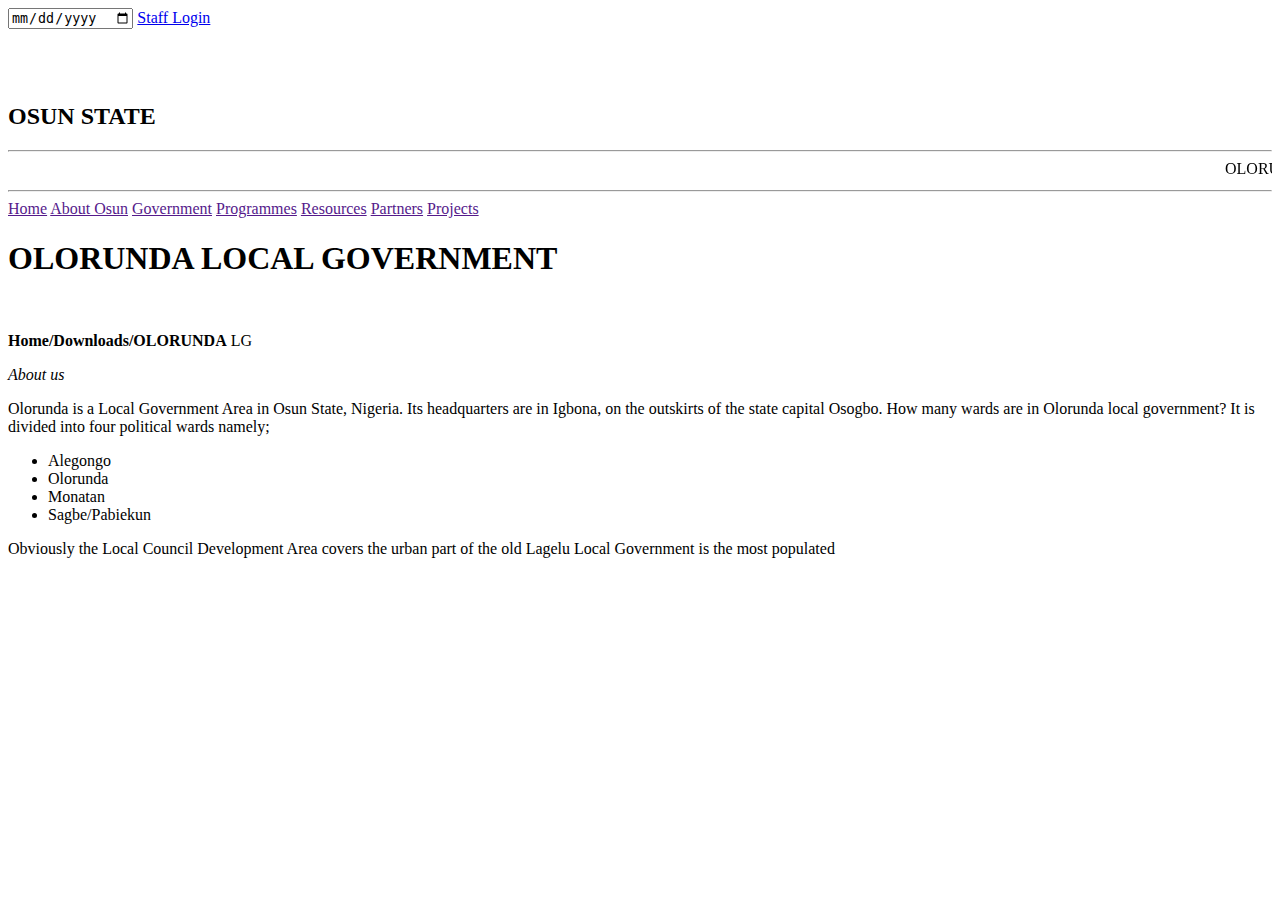
==== index.html @ bdb80dc4 "updated account" ====
<!DOCTYPE html>
<html lang="en">
<head>
    <link rel="stylesheet" href="../css/stylesol.css">
    <meta charset="UTF-8">
    <meta name="viewport" content="width=device-width, initial-scale=1.0">
    <meta http-equiv="X-UA-Compatible" content="ie=edge">
    <title>Olorunda</title>
            <style>
                    /* .info{
                        background-color: brown; padding: 1%;
                        
                        text-align: right;
                    }
                    .info a{
                        color: white;
                    }

                
                .about{
                    text-align:center;    
                    }
                
                .about a{
                    padding:20px;
                    color: brown;
                    
                }
                a{
                    text-decoration: none;
                }

                .real{
                    text-align: center;
                    background-color: brown; padding-top: 5%; padding-bottom: 5%;
                    color:white;
                }
                 */
            
            </style>
</head>

<body>

        
        <div class="info">
            <input type="date" name="date" id="">
            <a href="form/form.html">Staff Login</a>
            

        </div> 
        <br> <br>
           
    <div class="about">
            <img src="../../images/state_of_osun_logo 1.jpg" width="100px" alt="">
            <h2>OSUN STATE</h2>
            <hr>
            <marquee behavior="" direction="real">OLORUNDA LOCAL GOVERNMENT, OSOGBO OSUN STATE</marquee>
            <hr>


            <a href="">Home</a> 
            <a href="">About Osun</a> 
            <a href="">Government</a>
            <a href="">Programmes</a>
            <a href="">Resources</a>
            <a href="">Partners</a>
            <a href="">Projects</a>
        
    </div>

    <div class="real">
        <h1> OLORUNDA LOCAL GOVERNMENT</h1> <br>
        <p> <b> Home/Downloads/OLORUNDA</b>  LG</p>

    </div>
        <div>
                <p> <i>About us</i> </p>
                <p>Olorunda is a Local Government Area in Osun State, Nigeria. Its headquarters are in Igbona, on the outskirts of the state capital Osogbo.

                        How many wards are in Olorunda local government?
                        It is divided into four  political wards namely; 
                       </p>
                        <div>
                            <ul>
                                <li>Alegongo</li>
                                <li>Olorunda</li>
                                <li>Monatan </li>
                                <li>Sagbe/Pabiekun </li>
        
                            </ul>

                            <p>Obviously the Local Council Development Area covers the urban part of the old Lagelu Local Government is the most populated</p>
        

                        </div>
                      

        </div> 

</body>
</html>
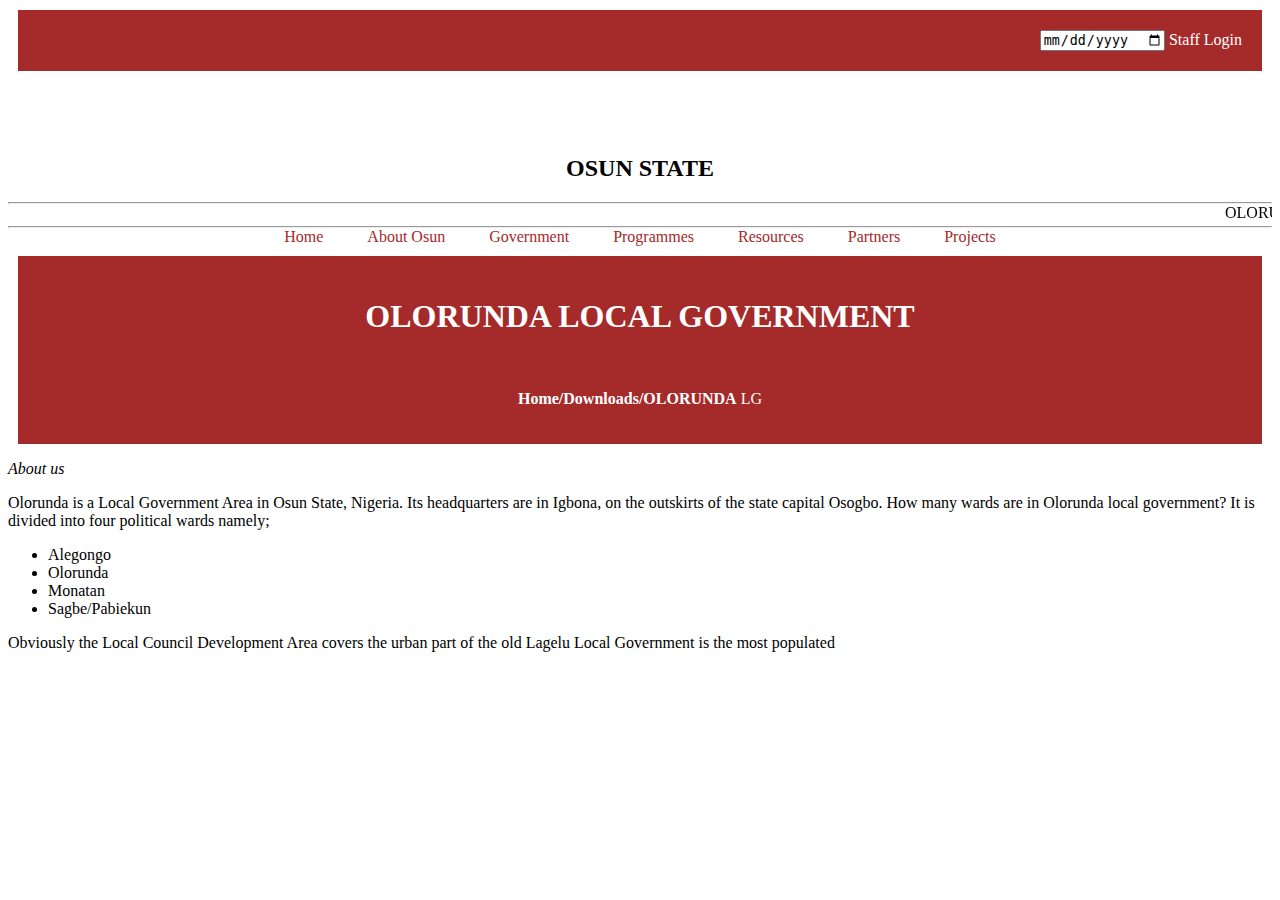
==== commit 0d9d928f: "style folder changed" ====
--- a/index.html
+++ b/index.html
@@ -1,43 +1,13 @@
 <!DOCTYPE html>
 <html lang="en">
 <head>
-    <link rel="stylesheet" href="../css/stylesol.css">
+    <link rel="stylesheet" href="style.css">
     <meta charset="UTF-8">
     <meta name="viewport" content="width=device-width, initial-scale=1.0">
     <meta http-equiv="X-UA-Compatible" content="ie=edge">
     <title>Olorunda</title>
-            <style>
-                    /* .info{
-                        background-color: brown; padding: 1%;
-                        
-                        text-align: right;
-                    }
-                    .info a{
-                        color: white;
-                    }
-
-                
-                .about{
-                    text-align:center;    
-                    }
-                
-                .about a{
-                    padding:20px;
-                    color: brown;
-                    
-                }
-                a{
-                    text-decoration: none;
-                }
-
-                .real{
-                    text-align: center;
-                    background-color: brown; padding-top: 5%; padding-bottom: 5%;
-                    color:white;
-                }
-                 */
+            <style></style>
             
-            </style>
 </head>
 
 <body>
--- a/style.css
+++ b/style.css
@@ -0,0 +1,62 @@
+*{
+    box-sizing: border-box;
+}
+    
+    .info
+        {
+    background-color: brown; padding: 20px;
+    /* max-width: 20px; */
+    
+    text-align: right;
+    
+    margin: 10px;
+    }
+    hr {
+        margin: auto;
+    }
+    
+
+    .info form
+    {
+        text-align: left;
+    }
+    .info fieldset
+    {
+            text-align: left;
+            color: white;
+            background-color: brown;
+            padding: 10px;
+            margin: auto;
+    }
+
+
+
+.info a
+{
+    color: white;
+}
+
+
+    .about
+    {
+        text-align:center;    
+            }
+
+.about a
+{
+        padding:20px;
+        color: brown;
+
+}
+a{
+text-decoration: none;
+}
+
+.real{
+text-align: center;
+background-color: brown; padding:20px;
+color:white;
+margin: 10px;
+
+}
+
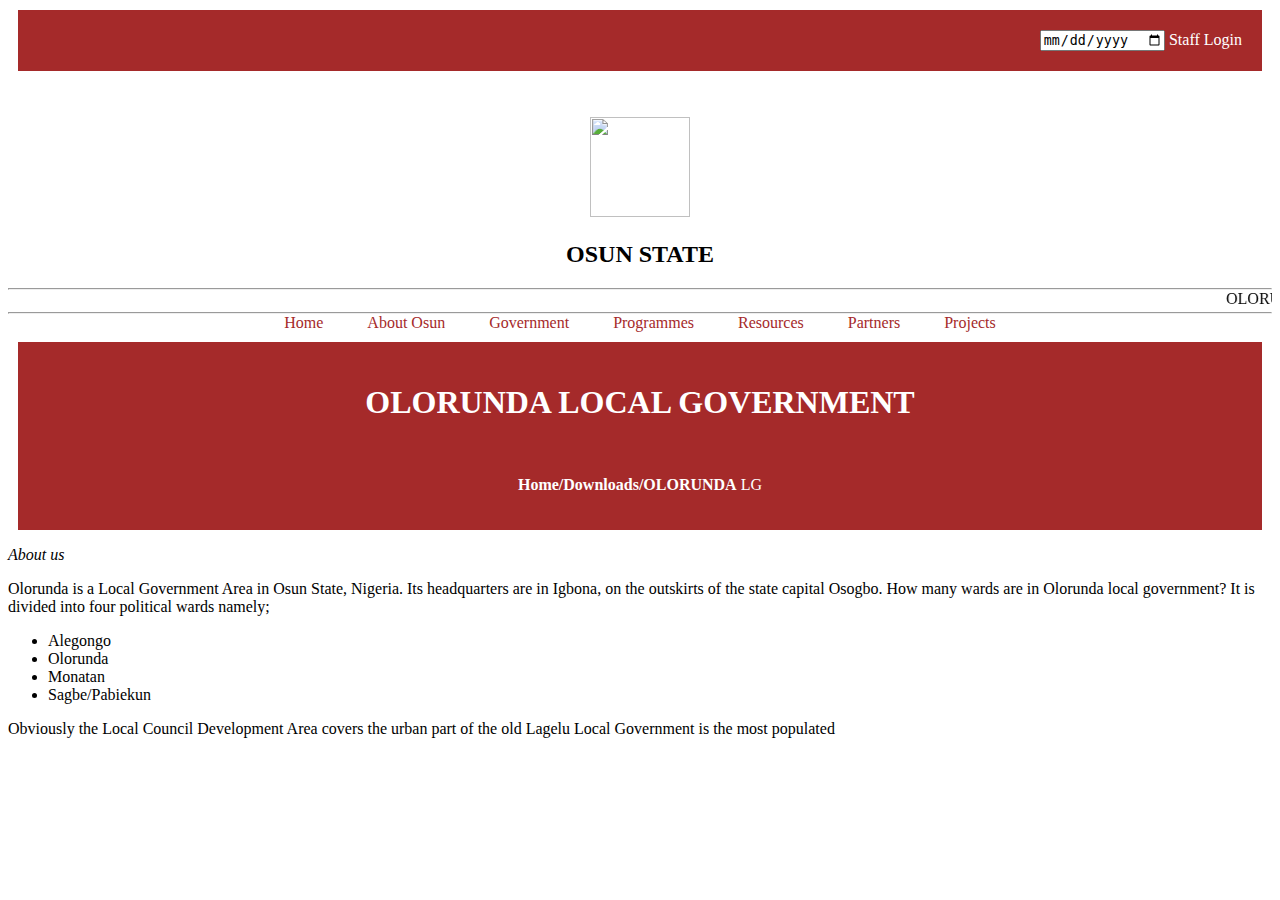
==== commit d74b880e: "Updated with form" ====
--- a/index.html
+++ b/index.html
@@ -22,7 +22,7 @@
         <br> <br>
            
     <div class="about">
-            <img src="../../images/state_of_osun_logo 1.jpg" width="100px" alt="">
+            <img src="../../images/state_of_osun_logo 1.jpg" width="100px" height="100px" alt="">
             <h2>OSUN STATE</h2>
             <hr>
             <marquee behavior="" direction="real">OLORUNDA LOCAL GOVERNMENT, OSOGBO OSUN STATE</marquee>
--- a/style.css
+++ b/style.css
@@ -1,4 +1,4 @@
-*{
+    *{
     box-sizing: border-box;
 }
     
@@ -20,14 +20,7 @@
     {
         text-align: left;
     }
-    .info fieldset
-    {
-            text-align: left;
-            color: white;
-            background-color: brown;
-            padding: 10px;
-            margin: auto;
-    }
+    
 
 
 
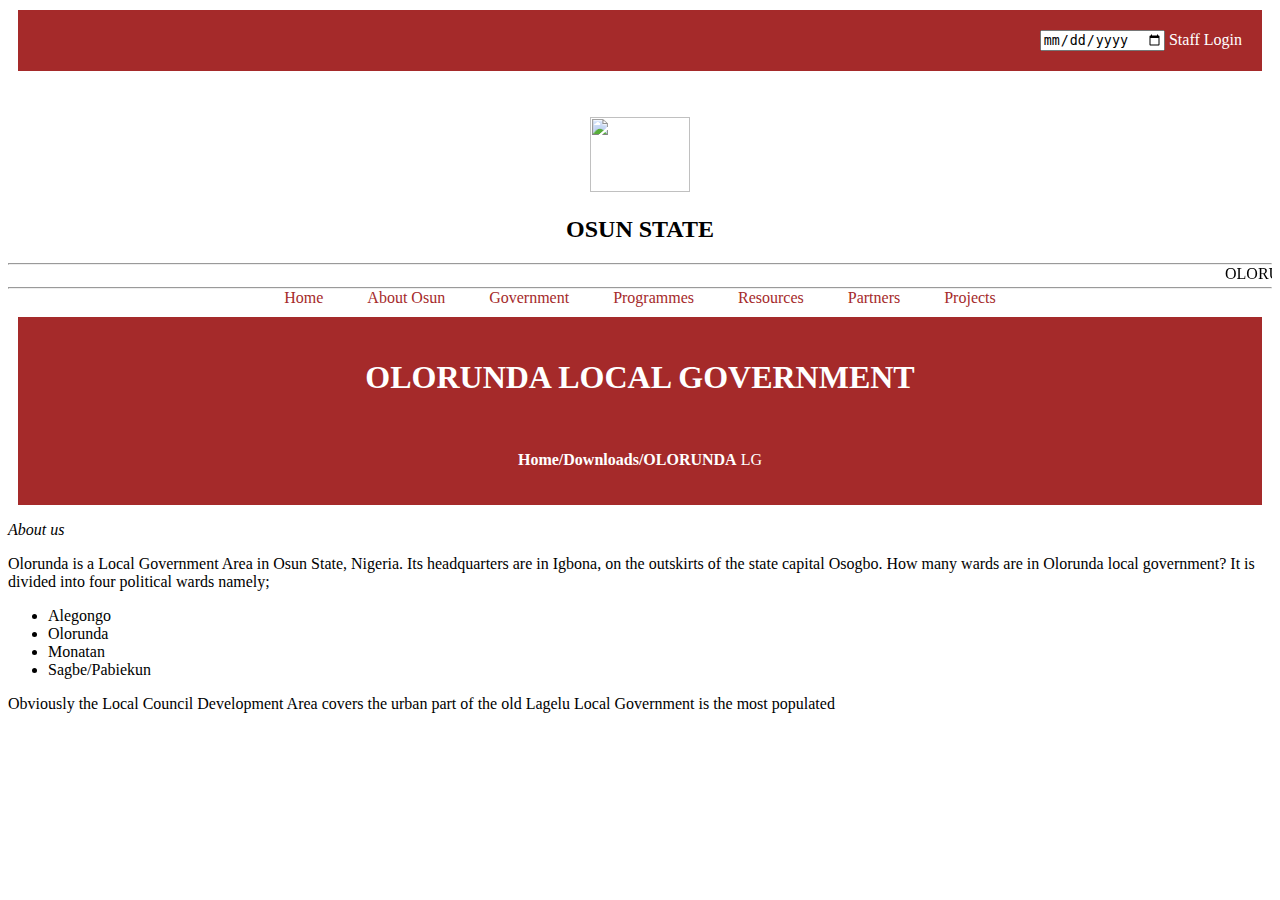
==== commit 193d0fd9: "another created folder for all" ====
--- a/index.html
+++ b/index.html
@@ -1,7 +1,7 @@
 <!DOCTYPE html>
 <html lang="en">
 <head>
-    <link rel="stylesheet" href="style.css">
+    <link rel="stylesheet" href="css/style.css">
     <meta charset="UTF-8">
     <meta name="viewport" content="width=device-width, initial-scale=1.0">
     <meta http-equiv="X-UA-Compatible" content="ie=edge">
@@ -22,7 +22,7 @@
         <br> <br>
            
     <div class="about">
-            <img src="../../images/state_of_osun_logo 1.jpg" width="100px" height="100px" alt="">
+            <img src="../images/state_of_osun_logo 1.jpg" width="100px" height="75px" alt="">
             <h2>OSUN STATE</h2>
             <hr>
             <marquee behavior="" direction="real">OLORUNDA LOCAL GOVERNMENT, OSOGBO OSUN STATE</marquee>
--- a/css/style.css
+++ b/css/style.css
@@ -0,0 +1,61 @@
+    *{
+    box-sizing: border-box;
+}
+    
+    .info
+        {
+    background-color: brown; padding: 20px;
+    /* max-width: 20px; */
+    text-align: right;   
+    margin: 10px;
+        }
+
+    hr {
+        margin: auto;
+    }
+    
+    .info form
+    {
+        text-align: left;
+    }
+    
+
+
+
+
+    .info a
+    {
+    color: white;
+    }
+
+
+    .about
+        {
+        text-align:center;    
+            }
+
+    .about a
+    {
+        padding:20px;
+        color: brown;
+
+    }
+    a{
+    text-decoration: none;
+    }
+
+    .real{
+    text-align: center;
+    background-color: brown; padding:20px;
+    color:white;
+    margin: 10px;
+    }
+
+    .info fieldset
+             {
+            background-color: brown;
+            text-align: left;
+            color: white;
+            padding: 10px;
+            margin: auto;
+             }
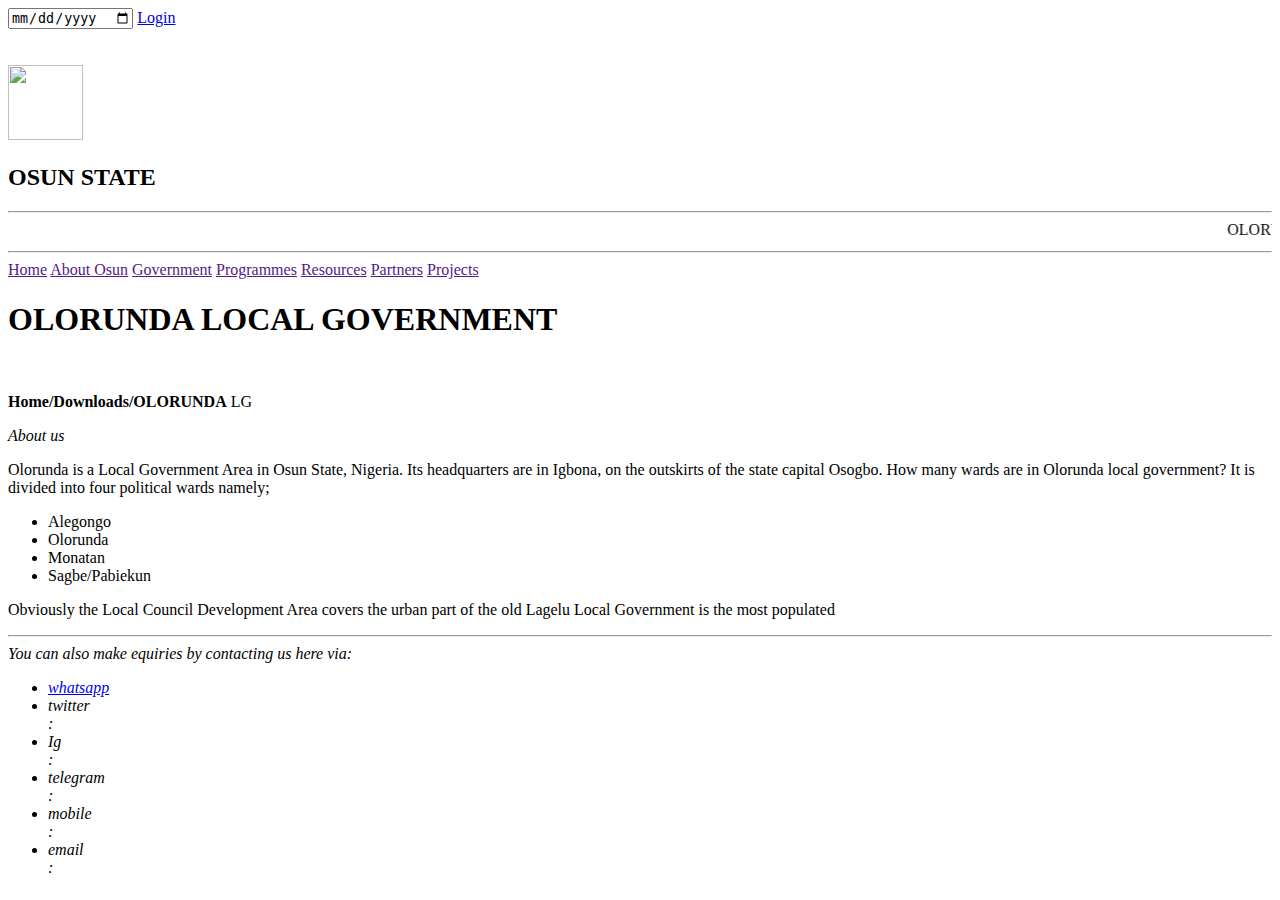
==== commit 46626751: "Folders-rearranged" ====
--- a/index.html
+++ b/index.html
@@ -1,7 +1,8 @@
 <!DOCTYPE html>
 <html lang="en">
 <head>
-    <link rel="stylesheet" href="css/style.css">
+    <link rel="stylesheet" href="../home/css/style.css">
+    <link rel="stylesheet" href="../fontawesome-free-6.4.0-web/css/all.min.css">
     <meta charset="UTF-8">
     <meta name="viewport" content="width=device-width, initial-scale=1.0">
     <meta http-equiv="X-UA-Compatible" content="ie=edge">
@@ -15,27 +16,30 @@
         
         <div class="info">
             <input type="date" name="date" id="">
-            <a href="form/form.html">Staff Login</a>
+            <a href="../home/form/form.html"> <i class="fa-solid fa-right-to-bracket"></i> Login</a>
             
 
         </div> 
         <br> <br>
            
     <div class="about">
-            <img src="../images/state_of_osun_logo 1.jpg" width="100px" height="75px" alt="">
+            <img src="../home/images/state_of_osun_logo 1.jpg" width="75px" height="75px" alt="">
             <h2>OSUN STATE</h2>
             <hr>
             <marquee behavior="" direction="real">OLORUNDA LOCAL GOVERNMENT, OSOGBO OSUN STATE</marquee>
             <hr>
 
+            
+            
+            
 
-            <a href="">Home</a> 
-            <a href="">About Osun</a> 
-            <a href="">Government</a>
-            <a href="">Programmes</a>
-            <a href="">Resources</a>
-            <a href="">Partners</a>
-            <a href="">Projects</a>
+            <a href=""> <i class="fa-solid fa-house"></i> Home</a> 
+            <a href=""> <i class="fa-solid fa-address-card"></i>About Osun</a> 
+            <a href=""> <i class="fa-solid fa-building-ngo"></i> Government</a>
+            <a href=""> <i class="fa-solid fa-building-ngo"></i> Programmes</a>
+            <a href=""> <i class="fa-solid fa-building-ngo"></i>Resources</a>
+            <a href=""> <i class="fa-solid fa-building-ngo"></i>Partners</a>
+            <a href=""> <i class="fa-solid fa-building-ngo"></i>Projects</a>
         
     </div>
 
@@ -44,7 +48,7 @@
         <p> <b> Home/Downloads/OLORUNDA</b>  LG</p>
 
     </div>
-        <div>
+        <main>
                 <p> <i>About us</i> </p>
                 <p>Olorunda is a Local Government Area in Osun State, Nigeria. Its headquarters are in Igbona, on the outskirts of the state capital Osogbo.
 
@@ -66,7 +70,36 @@
                         </div>
                       
 
-        </div> 
+        </main> 
+
+
+            <main class="footer">
+                <p>
+                     <i>
+                         <hr>
+                            You can also make equiries by contacting us here via:
+
+                            <ul>
+
+                                <li> <a href="http/wa.me/message/064ngvha3QOVH1">whatsapp<i class="fa-brands fa-whatsapp"></i></a></li> 
+                                <li> <a href=""></a> twitter</li> : <i class="fa-brands fa-twitter"></i>
+                                <li> <a href=""></a> Ig </li> : <i class="fa-brands fa-instagram"></i>
+                                <li> <a href=""></a> telegram</li> : <i class="fa-brands fa-telegram"></i>
+                                <li> <a href=""></a> mobile</li> : <i class="fa-solid fa-phone"></i>
+                                <li><a href=""></a> email</li> : <i class="fa-solid fa-envelope"></i>
+                            </ul>
+
+                                
+                    </i>
+                    
+                    
+                </p>
+
+
+
+            </main>
 
 </body>
-</html>+</html>
+
+
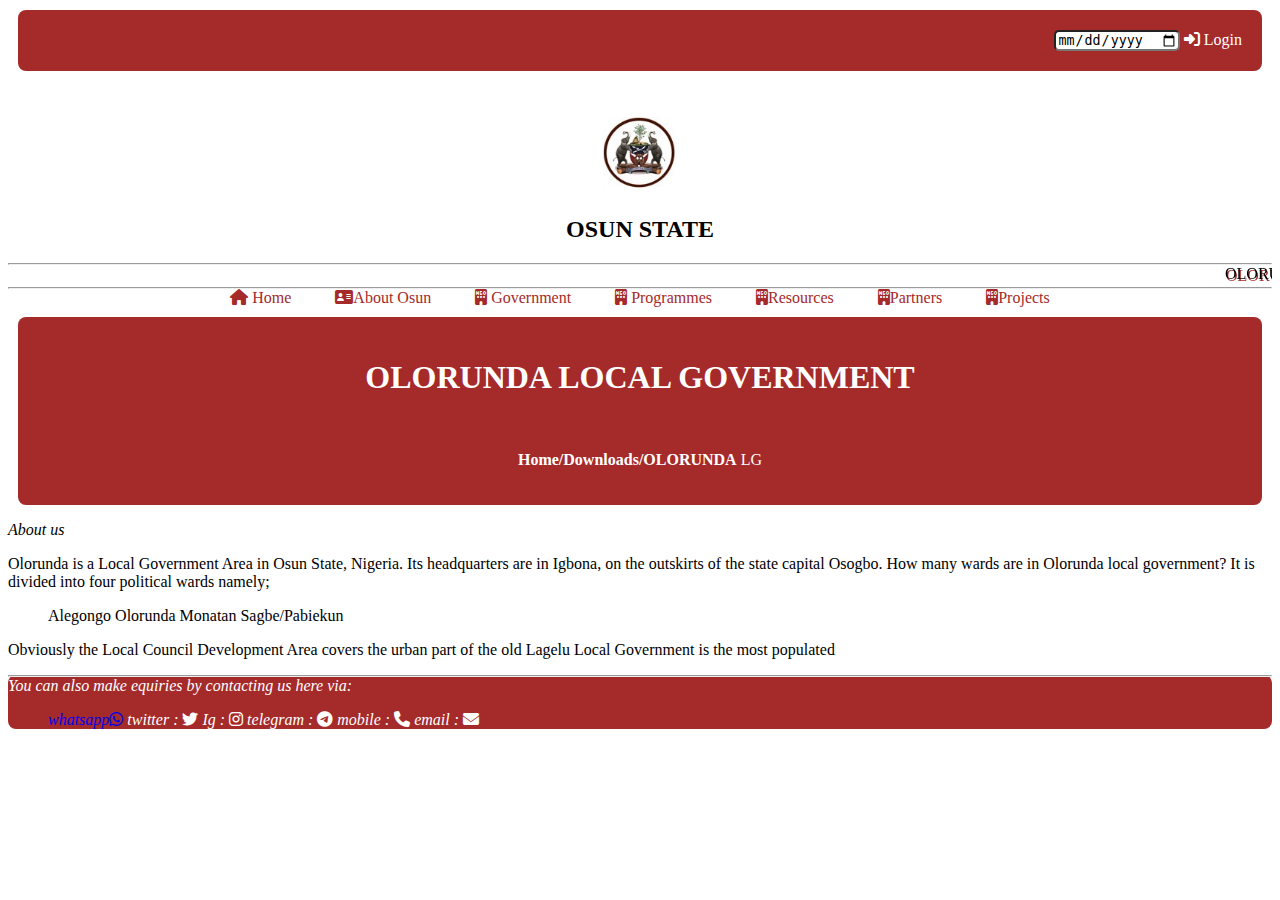
==== commit 92db51cd: "folder arranged" ====
--- a/index.html
+++ b/index.html
@@ -1,8 +1,8 @@
 <!DOCTYPE html>
 <html lang="en">
 <head>
-    <link rel="stylesheet" href="../home/css/style.css">
-    <link rel="stylesheet" href="../fontawesome-free-6.4.0-web/css/all.min.css">
+    <link rel="stylesheet" href="/css/style.css">
+    <link rel="stylesheet" href="/fontawesome-free-6.4.0-web/css/all.min.css">
     <meta charset="UTF-8">
     <meta name="viewport" content="width=device-width, initial-scale=1.0">
     <meta http-equiv="X-UA-Compatible" content="ie=edge">
@@ -16,14 +16,14 @@
         
         <div class="info">
             <input type="date" name="date" id="">
-            <a href="../home/form/form.html"> <i class="fa-solid fa-right-to-bracket"></i> Login</a>
+            <a href="/form/form.html"> <i class="fa-solid fa-right-to-bracket"></i> Login</a>
             
 
         </div> 
         <br> <br>
            
     <div class="about">
-            <img src="../home/images/state_of_osun_logo 1.jpg" width="75px" height="75px" alt="">
+            <img src="/images/state_of_osun_logo 1.jpg" width="75px" height="75px" alt="">
             <h2>OSUN STATE</h2>
             <hr>
             <marquee behavior="" direction="real">OLORUNDA LOCAL GOVERNMENT, OSOGBO OSUN STATE</marquee>
--- a/css/style.css
+++ b/css/style.css
@@ -0,0 +1,86 @@
+    *{
+    box-sizing: border-box;
+}
+    
+    .info
+        {
+    background-color: brown; padding: 20px;
+    /* max-width: 20px; */
+    text-align: right;   
+    margin: 10px;
+    border-radius: 8px;
+        }
+        input{
+            border-radius: 5px;
+        }
+
+    hr {
+        margin: auto;
+    }
+    
+    .info form
+    {
+        text-align: left;
+    }
+    
+
+
+
+
+    .info a
+    {
+    color: white;
+    }
+
+
+    .about
+        {
+        text-align:center;    
+            }
+
+    .about a
+    {
+        padding:20px;
+        color: brown;
+
+    }
+    a{
+    text-decoration: none;
+    }
+
+    .real{
+    text-align: center;
+    background-color: brown; padding:20px;
+    color:white;
+    margin: 10px;
+    border-radius: 8px;
+    }
+
+    .info fieldset
+             {
+            background-color: brown;
+            text-align: left;
+            color: white;
+            padding: 10px;
+            margin: auto;
+             }
+
+             .footer{
+                 background-color: brown;
+                 color: white;  
+                 border-radius: 8px;
+                 /* padding-top: 20px; */
+             }
+
+             ul{
+                list-style-type: none;
+                
+             }
+             li{
+                display: inline;
+                overflow: auto;
+             }
+
+             marquee{
+                 text-shadow: 1px 2px brown;
+             }
--- a/fontawesome-free-6.4.0-web/css/all.min.css
+++ b/fontawesome-free-6.4.0-web/css/all.min.css
@@ -0,0 +1,9 @@
+/*!
+ * Font Awesome Free 6.4.0 by @fontawesome - https://fontawesome.com
+ * License - https://fontawesome.com/license/free (Icons: CC BY 4.0, Fonts: SIL OFL 1.1, Code: MIT License)
+ * Copyright 2023 Fonticons, Inc.
+ */
+.fa{font-family:var(--fa-style-family,"Font Awesome 6 Free");font-weight:var(--fa-style,900)}.fa,.fa-brands,.fa-classic,.fa-regular,.fa-sharp,.fa-solid,.fab,.far,.fas{-moz-osx-font-smoothing:grayscale;-webkit-font-smoothing:antialiased;display:var(--fa-display,inline-block);font-style:normal;font-variant:normal;line-height:1;text-rendering:auto}.fa-classic,.fa-regular,.fa-solid,.far,.fas{font-family:"Font Awesome 6 Free"}.fa-brands,.fab{font-family:"Font Awesome 6 Brands"}.fa-1x{font-size:1em}.fa-2x{font-size:2em}.fa-3x{font-size:3em}.fa-4x{font-size:4em}.fa-5x{font-size:5em}.fa-6x{font-size:6em}.fa-7x{font-size:7em}.fa-8x{font-size:8em}.fa-9x{font-size:9em}.fa-10x{font-size:10em}.fa-2xs{font-size:.625em;line-height:.1em;vertical-align:.225em}.fa-xs{font-size:.75em;line-height:.08333em;vertical-align:.125em}.fa-sm{font-size:.875em;line-height:.07143em;vertical-align:.05357em}.fa-lg{font-size:1.25em;line-height:.05em;vertical-align:-.075em}.fa-xl{font-size:1.5em;line-height:.04167em;vertical-align:-.125em}.fa-2xl{font-size:2em;line-height:.03125em;vertical-align:-.1875em}.fa-fw{text-align:center;width:1.25em}.fa-ul{list-style-type:none;margin-left:var(--fa-li-margin,2.5em);padding-left:0}.fa-ul>li{position:relative}.fa-li{left:calc(var(--fa-li-width, 2em)*-1);position:absolute;text-align:center;width:var(--fa-li-width,2em);line-height:inherit}.fa-border{border-radius:var(--fa-border-radius,.1em);border:var(--fa-border-width,.08em) var(--fa-border-style,solid) var(--fa-border-color,#eee);padding:var(--fa-border-padding,.2em .25em .15em)}.fa-pull-left{float:left;margin-right:var(--fa-pull-margin,.3em)}.fa-pull-right{float:right;margin-left:var(--fa-pull-margin,.3em)}.fa-beat{-webkit-animation-name:fa-beat;animation-name:fa-beat;-webkit-animation-delay:var(--fa-animation-delay,0s);animation-delay:var(--fa-animation-delay,0s);-webkit-animation-direction:var(--fa-animation-direction,normal);animation-direction:var(--fa-animation-direction,normal);-webkit-animation-duration:var(--fa-animation-duration,1s);animation-duration:var(--fa-animation-duration,1s);-webkit-animation-iteration-count:var(--fa-animation-iteration-count,infinite);animation-iteration-count:var(--fa-animation-iteration-count,infinite);-webkit-animation-timing-function:var(--fa-animation-timing,ease-in-out);animation-timing-function:var(--fa-animation-timing,ease-in-out)}.fa-bounce{-webkit-animation-name:fa-bounce;animation-name:fa-bounce;-webkit-animation-delay:var(--fa-animation-delay,0s);animation-delay:var(--fa-animation-delay,0s);-webkit-animation-direction:var(--fa-animation-direction,normal);animation-direction:var(--fa-animation-direction,normal);-webkit-animation-duration:var(--fa-animation-duration,1s);animation-duration:var(--fa-animation-duration,1s);-webkit-animation-iteration-count:var(--fa-animation-iteration-count,infinite);animation-iteration-count:var(--fa-animation-iteration-count,infinite);-webkit-animation-timing-function:var(--fa-animation-timing,cubic-bezier(.28,.84,.42,1));animation-timing-function:var(--fa-animation-timing,cubic-bezier(.28,.84,.42,1))}.fa-fade{-webkit-animation-name:fa-fade;animation-name:fa-fade;-webkit-animation-iteration-count:var(--fa-animation-iteration-count,infinite);animation-iteration-count:var(--fa-animation-iteration-count,infinite);-webkit-animation-timing-function:var(--fa-animation-timing,cubic-bezier(.4,0,.6,1));animation-timing-function:var(--fa-animation-timing,cubic-bezier(.4,0,.6,1))}.fa-beat-fade,.fa-fade{-webkit-animation-delay:var(--fa-animation-delay,0s);animation-delay:var(--fa-animation-delay,0s);-webkit-animation-direction:var(--fa-animation-direction,normal);animation-direction:var(--fa-animation-direction,normal);-webkit-animation-duration:var(--fa-animation-duration,1s);animation-duration:var(--fa-animation-duration,1s)}.fa-beat-fade{-webkit-animation-name:fa-beat-fade;animation-name:fa-beat-fade;-webkit-animation-iteration-count:var(--fa-animation-iteration-count,infinite);animation-iteration-count:var(--fa-animation-iteration-count,infinite);-webkit-animation-timing-function:var(--fa-animation-timing,cubic-bezier(.4,0,.6,1));animation-timing-function:var(--fa-animation-timing,cubic-bezier(.4,0,.6,1))}.fa-flip{-webkit-animation-name:fa-flip;animation-name:fa-flip;-webkit-animation-delay:var(--fa-animation-delay,0s);animation-delay:var(--fa-animation-delay,0s);-webkit-animation-direction:var(--fa-animation-direction,normal);animation-direction:var(--fa-animation-direction,normal);-webkit-animation-duration:var(--fa-animation-duration,1s);animation-duration:var(--fa-animation-duration,1s);-webkit-animation-iteration-count:var(--fa-animation-iteration-count,infinite);animation-iteration-count:var(--fa-animation-iteration-count,infinite);-webkit-animation-timing-function:var(--fa-animation-timing,ease-in-out);animation-timing-function:var(--fa-animation-timing,ease-in-out)}.fa-shake{-webkit-animation-name:fa-shake;animation-name:fa-shake;-webkit-animation-duration:var(--fa-animation-duration,1s);animation-duration:var(--fa-animation-duration,1s);-webkit-animation-iteration-count:var(--fa-animation-iteration-count,infinite);animation-iteration-count:var(--fa-animation-iteration-count,infinite);-webkit-animation-timing-function:var(--fa-animation-timing,linear);animation-timing-function:var(--fa-animation-timing,linear)}.fa-shake,.fa-spin{-webkit-animation-delay:var(--fa-animation-delay,0s);animation-delay:var(--fa-animation-delay,0s);-webkit-animation-direction:var(--fa-animation-direction,normal);animation-direction:var(--fa-animation-direction,normal)}.fa-spin{-webkit-animation-name:fa-spin;animation-name:fa-spin;-webkit-animation-duration:var(--fa-animation-duration,2s);animation-duration:var(--fa-animation-duration,2s);-webkit-animation-iteration-count:var(--fa-animation-iteration-count,infinite);animation-iteration-count:var(--fa-animation-iteration-count,infinite);-webkit-animation-timing-function:var(--fa-animation-timing,linear);animation-timing-function:var(--fa-animation-timing,linear)}.fa-spin-reverse{--fa-animation-direction:reverse}.fa-pulse,.fa-spin-pulse{-webkit-animation-name:fa-spin;animation-name:fa-spin;-webkit-animation-direction:var(--fa-animation-direction,normal);animation-direction:var(--fa-animation-direction,normal);-webkit-animation-duration:var(--fa-animation-duration,1s);animation-duration:var(--fa-animation-duration,1s);-webkit-animation-iteration-count:var(--fa-animation-iteration-count,infinite);animation-iteration-count:var(--fa-animation-iteration-count,infinite);-webkit-animation-timing-function:var(--fa-animation-timing,steps(8));animation-timing-function:var(--fa-animation-timing,steps(8))}@media (prefers-reduced-motion:reduce){.fa-beat,.fa-beat-fade,.fa-bounce,.fa-fade,.fa-flip,.fa-pulse,.fa-shake,.fa-spin,.fa-spin-pulse{-webkit-animation-delay:-1ms;animation-delay:-1ms;-webkit-animation-duration:1ms;animation-duration:1ms;-webkit-animation-iteration-count:1;animation-iteration-count:1;-webkit-transition-delay:0s;transition-delay:0s;-webkit-transition-duration:0s;transition-duration:0s}}@-webkit-keyframes fa-beat{0%,90%{-webkit-transform:scale(1);transform:scale(1)}45%{-webkit-transform:scale(var(--fa-beat-scale,1.25));transform:scale(var(--fa-beat-scale,1.25))}}@keyframes fa-beat{0%,90%{-webkit-transform:scale(1);transform:scale(1)}45%{-webkit-transform:scale(var(--fa-beat-scale,1.25));transform:scale(var(--fa-beat-scale,1.25))}}@-webkit-keyframes fa-bounce{0%{-webkit-transform:scale(1) translateY(0);transform:scale(1) translateY(0)}10%{-webkit-transform:scale(var(--fa-bounce-start-scale-x,1.1),var(--fa-bounce-start-scale-y,.9)) translateY(0);transform:scale(var(--fa-bounce-start-scale-x,1.1),var(--fa-bounce-start-scale-y,.9)) translateY(0)}30%{-webkit-transform:scale(var(--fa-bounce-jump-scale-x,.9),var(--fa-bounce-jump-scale-y,1.1)) translateY(var(--fa-bounce-height,-.5em));transform:scale(var(--fa-bounce-jump-scale-x,.9),var(--fa-bounce-jump-scale-y,1.1)) translateY(var(--fa-bounce-height,-.5em))}50%{-webkit-transform:scale(var(--fa-bounce-land-scale-x,1.05),var(--fa-bounce-land-scale-y,.95)) translateY(0);transform:scale(var(--fa-bounce-land-scale-x,1.05),var(--fa-bounce-land-scale-y,.95)) translateY(0)}57%{-webkit-transform:scale(1) translateY(var(--fa-bounce-rebound,-.125em));transform:scale(1) translateY(var(--fa-bounce-rebound,-.125em))}64%{-webkit-transform:scale(1) translateY(0);transform:scale(1) translateY(0)}to{-webkit-transform:scale(1) translateY(0);transform:scale(1) translateY(0)}}@keyframes fa-bounce{0%{-webkit-transform:scale(1) translateY(0);transform:scale(1) translateY(0)}10%{-webkit-transform:scale(var(--fa-bounce-start-scale-x,1.1),var(--fa-bounce-start-scale-y,.9)) translateY(0);transform:scale(var(--fa-bounce-start-scale-x,1.1),var(--fa-bounce-start-scale-y,.9)) translateY(0)}30%{-webkit-transform:scale(var(--fa-bounce-jump-scale-x,.9),var(--fa-bounce-jump-scale-y,1.1)) translateY(var(--fa-bounce-height,-.5em));transform:scale(var(--fa-bounce-jump-scale-x,.9),var(--fa-bounce-jump-scale-y,1.1)) translateY(var(--fa-bounce-height,-.5em))}50%{-webkit-transform:scale(var(--fa-bounce-land-scale-x,1.05),var(--fa-bounce-land-scale-y,.95)) translateY(0);transform:scale(var(--fa-bounce-land-scale-x,1.05),var(--fa-bounce-land-scale-y,.95)) translateY(0)}57%{-webkit-transform:scale(1) translateY(var(--fa-bounce-rebound,-.125em));transform:scale(1) translateY(var(--fa-bounce-rebound,-.125em))}64%{-webkit-transform:scale(1) translateY(0);transform:scale(1) translateY(0)}to{-webkit-transform:scale(1) translateY(0);transform:scale(1) translateY(0)}}@-webkit-keyframes fa-fade{50%{opacity:var(--fa-fade-opacity,.4)}}@keyframes fa-fade{50%{opacity:var(--fa-fade-opacity,.4)}}@-webkit-keyframes fa-beat-fade{0%,to{opacity:var(--fa-beat-fade-opacity,.4);-webkit-transform:scale(1);transform:scale(1)}50%{opacity:1;-webkit-transform:scale(var(--fa-beat-fade-scale,1.125));transform:scale(var(--fa-beat-fade-scale,1.125))}}@keyframes fa-beat-fade{0%,to{opacity:var(--fa-beat-fade-opacity,.4);-webkit-transform:scale(1);transform:scale(1)}50%{opacity:1;-webkit-transform:scale(var(--fa-beat-fade-scale,1.125));transform:scale(var(--fa-beat-fade-scale,1.125))}}@-webkit-keyframes fa-flip{50%{-webkit-transform:rotate3d(var(--fa-flip-x,0),var(--fa-flip-y,1),var(--fa-flip-z,0),var(--fa-flip-angle,-180deg));transform:rotate3d(var(--fa-flip-x,0),var(--fa-flip-y,1),var(--fa-flip-z,0),var(--fa-flip-angle,-180deg))}}@keyframes fa-flip{50%{-webkit-transform:rotate3d(var(--fa-flip-x,0),var(--fa-flip-y,1),var(--fa-flip-z,0),var(--fa-flip-angle,-180deg));transform:rotate3d(var(--fa-flip-x,0),var(--fa-flip-y,1),var(--fa-flip-z,0),var(--fa-flip-angle,-180deg))}}@-webkit-keyframes fa-shake{0%{-webkit-transform:rotate(-15deg);transform:rotate(-15deg)}4%{-webkit-transform:rotate(15deg);transform:rotate(15deg)}8%,24%{-webkit-transform:rotate(-18deg);transform:rotate(-18deg)}12%,28%{-webkit-transform:rotate(18deg);transform:rotate(18deg)}16%{-webkit-transform:rotate(-22deg);transform:rotate(-22deg)}20%{-webkit-transform:rotate(22deg);transform:rotate(22deg)}32%{-webkit-transform:rotate(-12deg);transform:rotate(-12deg)}36%{-webkit-transform:rotate(12deg);transform:rotate(12deg)}40%,to{-webkit-transform:rotate(0deg);transform:rotate(0deg)}}@keyframes fa-shake{0%{-webkit-transform:rotate(-15deg);transform:rotate(-15deg)}4%{-webkit-transform:rotate(15deg);transform:rotate(15deg)}8%,24%{-webkit-transform:rotate(-18deg);transform:rotate(-18deg)}12%,28%{-webkit-transform:rotate(18deg);transform:rotate(18deg)}16%{-webkit-transform:rotate(-22deg);transform:rotate(-22deg)}20%{-webkit-transform:rotate(22deg);transform:rotate(22deg)}32%{-webkit-transform:rotate(-12deg);transform:rotate(-12deg)}36%{-webkit-transform:rotate(12deg);transform:rotate(12deg)}40%,to{-webkit-transform:rotate(0deg);transform:rotate(0deg)}}@-webkit-keyframes fa-spin{0%{-webkit-transform:rotate(0deg);transform:rotate(0deg)}to{-webkit-transform:rotate(1turn);transform:rotate(1turn)}}@keyframes fa-spin{0%{-webkit-transform:rotate(0deg);transform:rotate(0deg)}to{-webkit-transform:rotate(1turn);transform:rotate(1turn)}}.fa-rotate-90{-webkit-transform:rotate(90deg);transform:rotate(90deg)}.fa-rotate-180{-webkit-transform:rotate(180deg);transform:rotate(180deg)}.fa-rotate-270{-webkit-transform:rotate(270deg);transform:rotate(270deg)}.fa-flip-horizontal{-webkit-transform:scaleX(-1);transform:scaleX(-1)}.fa-flip-vertical{-webkit-transform:scaleY(-1);transform:scaleY(-1)}.fa-flip-both,.fa-flip-horizontal.fa-flip-vertical{-webkit-transform:scale(-1);transform:scale(-1)}.fa-rotate-by{-webkit-transform:rotate(var(--fa-rotate-angle,none));transform:rotate(var(--fa-rotate-angle,none))}.fa-stack{display:inline-block;height:2em;line-height:2em;position:relative;vertical-align:middle;width:2.5em}.fa-stack-1x,.fa-stack-2x{left:0;position:absolute;text-align:center;width:100%;z-index:var(--fa-stack-z-index,auto)}.fa-stack-1x{line-height:inherit}.fa-stack-2x{font-size:2em}.fa-inverse{color:var(--fa-inverse,#fff)}
+
+.fa-0:before{content:"\30"}.fa-1:before{content:"\31"}.fa-2:before{content:"\32"}.fa-3:before{content:"\33"}.fa-4:before{content:"\34"}.fa-5:before{content:"\35"}.fa-6:before{content:"\36"}.fa-7:before{content:"\37"}.fa-8:before{content:"\38"}.fa-9:before{content:"\39"}.fa-fill-drip:before{content:"\f576"}.fa-arrows-to-circle:before{content:"\e4bd"}.fa-chevron-circle-right:before,.fa-circle-chevron-right:before{content:"\f138"}.fa-at:before{content:"\40"}.fa-trash-alt:before,.fa-trash-can:before{content:"\f2ed"}.fa-text-height:before{content:"\f034"}.fa-user-times:before,.fa-user-xmark:before{content:"\f235"}.fa-stethoscope:before{content:"\f0f1"}.fa-comment-alt:before,.fa-message:before{content:"\f27a"}.fa-info:before{content:"\f129"}.fa-compress-alt:before,.fa-down-left-and-up-right-to-center:before{content:"\f422"}.fa-explosion:before{content:"\e4e9"}.fa-file-alt:before,.fa-file-lines:before,.fa-file-text:before{content:"\f15c"}.fa-wave-square:before{content:"\f83e"}.fa-ring:before{content:"\f70b"}.fa-building-un:before{content:"\e4d9"}.fa-dice-three:before{content:"\f527"}.fa-calendar-alt:before,.fa-calendar-days:before{content:"\f073"}.fa-anchor-circle-check:before{content:"\e4aa"}.fa-building-circle-arrow-right:before{content:"\e4d1"}.fa-volleyball-ball:before,.fa-volleyball:before{content:"\f45f"}.fa-arrows-up-to-line:before{content:"\e4c2"}.fa-sort-desc:before,.fa-sort-down:before{content:"\f0dd"}.fa-circle-minus:before,.fa-minus-circle:before{content:"\f056"}.fa-door-open:before{content:"\f52b"}.fa-right-from-bracket:before,.fa-sign-out-alt:before{content:"\f2f5"}.fa-atom:before{content:"\f5d2"}.fa-soap:before{content:"\e06e"}.fa-heart-music-camera-bolt:before,.fa-icons:before{content:"\f86d"}.fa-microphone-alt-slash:before,.fa-microphone-lines-slash:before{content:"\f539"}.fa-bridge-circle-check:before{content:"\e4c9"}.fa-pump-medical:before{content:"\e06a"}.fa-fingerprint:before{content:"\f577"}.fa-hand-point-right:before{content:"\f0a4"}.fa-magnifying-glass-location:before,.fa-search-location:before{content:"\f689"}.fa-forward-step:before,.fa-step-forward:before{content:"\f051"}.fa-face-smile-beam:before,.fa-smile-beam:before{content:"\f5b8"}.fa-flag-checkered:before{content:"\f11e"}.fa-football-ball:before,.fa-football:before{content:"\f44e"}.fa-school-circle-exclamation:before{content:"\e56c"}.fa-crop:before{content:"\f125"}.fa-angle-double-down:before,.fa-angles-down:before{content:"\f103"}.fa-users-rectangle:before{content:"\e594"}.fa-people-roof:before{content:"\e537"}.fa-people-line:before{content:"\e534"}.fa-beer-mug-empty:before,.fa-beer:before{content:"\f0fc"}.fa-diagram-predecessor:before{content:"\e477"}.fa-arrow-up-long:before,.fa-long-arrow-up:before{content:"\f176"}.fa-burn:before,.fa-fire-flame-simple:before{content:"\f46a"}.fa-male:before,.fa-person:before{content:"\f183"}.fa-laptop:before{content:"\f109"}.fa-file-csv:before{content:"\f6dd"}.fa-menorah:before{content:"\f676"}.fa-truck-plane:before{content:"\e58f"}.fa-record-vinyl:before{content:"\f8d9"}.fa-face-grin-stars:before,.fa-grin-stars:before{content:"\f587"}.fa-bong:before{content:"\f55c"}.fa-pastafarianism:before,.fa-spaghetti-monster-flying:before{content:"\f67b"}.fa-arrow-down-up-across-line:before{content:"\e4af"}.fa-spoon:before,.fa-utensil-spoon:before{content:"\f2e5"}.fa-jar-wheat:before{content:"\e517"}.fa-envelopes-bulk:before,.fa-mail-bulk:before{content:"\f674"}.fa-file-circle-exclamation:before{content:"\e4eb"}.fa-circle-h:before,.fa-hospital-symbol:before{content:"\f47e"}.fa-pager:before{content:"\f815"}.fa-address-book:before,.fa-contact-book:before{content:"\f2b9"}.fa-strikethrough:before{content:"\f0cc"}.fa-k:before{content:"\4b"}.fa-landmark-flag:before{content:"\e51c"}.fa-pencil-alt:before,.fa-pencil:before{content:"\f303"}.fa-backward:before{content:"\f04a"}.fa-caret-right:before{content:"\f0da"}.fa-comments:before{content:"\f086"}.fa-file-clipboard:before,.fa-paste:before{content:"\f0ea"}.fa-code-pull-request:before{content:"\e13c"}.fa-clipboard-list:before{content:"\f46d"}.fa-truck-loading:before,.fa-truck-ramp-box:before{content:"\f4de"}.fa-user-check:before{content:"\f4fc"}.fa-vial-virus:before{content:"\e597"}.fa-sheet-plastic:before{content:"\e571"}.fa-blog:before{content:"\f781"}.fa-user-ninja:before{content:"\f504"}.fa-person-arrow-up-from-line:before{content:"\e539"}.fa-scroll-torah:before,.fa-torah:before{content:"\f6a0"}.fa-broom-ball:before,.fa-quidditch-broom-ball:before,.fa-quidditch:before{content:"\f458"}.fa-toggle-off:before{content:"\f204"}.fa-archive:before,.fa-box-archive:before{content:"\f187"}.fa-person-drowning:before{content:"\e545"}.fa-arrow-down-9-1:before,.fa-sort-numeric-desc:before,.fa-sort-numeric-down-alt:before{content:"\f886"}.fa-face-grin-tongue-squint:before,.fa-grin-tongue-squint:before{content:"\f58a"}.fa-spray-can:before{content:"\f5bd"}.fa-truck-monster:before{content:"\f63b"}.fa-w:before{content:"\57"}.fa-earth-africa:before,.fa-globe-africa:before{content:"\f57c"}.fa-rainbow:before{content:"\f75b"}.fa-circle-notch:before{content:"\f1ce"}.fa-tablet-alt:before,.fa-tablet-screen-button:before{content:"\f3fa"}.fa-paw:before{content:"\f1b0"}.fa-cloud:before{content:"\f0c2"}.fa-trowel-bricks:before{content:"\e58a"}.fa-face-flushed:before,.fa-flushed:before{content:"\f579"}.fa-hospital-user:before{content:"\f80d"}.fa-tent-arrow-left-right:before{content:"\e57f"}.fa-gavel:before,.fa-legal:before{content:"\f0e3"}.fa-binoculars:before{content:"\f1e5"}.fa-microphone-slash:before{content:"\f131"}.fa-box-tissue:before{content:"\e05b"}.fa-motorcycle:before{content:"\f21c"}.fa-bell-concierge:before,.fa-concierge-bell:before{content:"\f562"}.fa-pen-ruler:before,.fa-pencil-ruler:before{content:"\f5ae"}.fa-people-arrows-left-right:before,.fa-people-arrows:before{content:"\e068"}.fa-mars-and-venus-burst:before{content:"\e523"}.fa-caret-square-right:before,.fa-square-caret-right:before{content:"\f152"}.fa-cut:before,.fa-scissors:before{content:"\f0c4"}.fa-sun-plant-wilt:before{content:"\e57a"}.fa-toilets-portable:before{content:"\e584"}.fa-hockey-puck:before{content:"\f453"}.fa-table:before{content:"\f0ce"}.fa-magnifying-glass-arrow-right:before{content:"\e521"}.fa-digital-tachograph:before,.fa-tachograph-digital:before{content:"\f566"}.fa-users-slash:before{content:"\e073"}.fa-clover:before{content:"\e139"}.fa-mail-reply:before,.fa-reply:before{content:"\f3e5"}.fa-star-and-crescent:before{content:"\f699"}.fa-house-fire:before{content:"\e50c"}.fa-minus-square:before,.fa-square-minus:before{content:"\f146"}.fa-helicopter:before{content:"\f533"}.fa-compass:before{content:"\f14e"}.fa-caret-square-down:before,.fa-square-caret-down:before{content:"\f150"}.fa-file-circle-question:before{content:"\e4ef"}.fa-laptop-code:before{content:"\f5fc"}.fa-swatchbook:before{content:"\f5c3"}.fa-prescription-bottle:before{content:"\f485"}.fa-bars:before,.fa-navicon:before{content:"\f0c9"}.fa-people-group:before{content:"\e533"}.fa-hourglass-3:before,.fa-hourglass-end:before{content:"\f253"}.fa-heart-broken:before,.fa-heart-crack:before{content:"\f7a9"}.fa-external-link-square-alt:before,.fa-square-up-right:before{content:"\f360"}.fa-face-kiss-beam:before,.fa-kiss-beam:before{content:"\f597"}.fa-film:before{content:"\f008"}.fa-ruler-horizontal:before{content:"\f547"}.fa-people-robbery:before{content:"\e536"}.fa-lightbulb:before{content:"\f0eb"}.fa-caret-left:before{content:"\f0d9"}.fa-circle-exclamation:before,.fa-exclamation-circle:before{content:"\f06a"}.fa-school-circle-xmark:before{content:"\e56d"}.fa-arrow-right-from-bracket:before,.fa-sign-out:before{content:"\f08b"}.fa-chevron-circle-down:before,.fa-circle-chevron-down:before{content:"\f13a"}.fa-unlock-alt:before,.fa-unlock-keyhole:before{content:"\f13e"}.fa-cloud-showers-heavy:before{content:"\f740"}.fa-headphones-alt:before,.fa-headphones-simple:before{content:"\f58f"}.fa-sitemap:before{content:"\f0e8"}.fa-circle-dollar-to-slot:before,.fa-donate:before{content:"\f4b9"}.fa-memory:before{content:"\f538"}.fa-road-spikes:before{content:"\e568"}.fa-fire-burner:before{content:"\e4f1"}.fa-flag:before{content:"\f024"}.fa-hanukiah:before{content:"\f6e6"}.fa-feather:before{content:"\f52d"}.fa-volume-down:before,.fa-volume-low:before{content:"\f027"}.fa-comment-slash:before{content:"\f4b3"}.fa-cloud-sun-rain:before{content:"\f743"}.fa-compress:before{content:"\f066"}.fa-wheat-alt:before,.fa-wheat-awn:before{content:"\e2cd"}.fa-ankh:before{content:"\f644"}.fa-hands-holding-child:before{content:"\e4fa"}.fa-asterisk:before{content:"\2a"}.fa-check-square:before,.fa-square-check:before{content:"\f14a"}.fa-peseta-sign:before{content:"\e221"}.fa-header:before,.fa-heading:before{content:"\f1dc"}.fa-ghost:before{content:"\f6e2"}.fa-list-squares:before,.fa-list:before{content:"\f03a"}.fa-phone-square-alt:before,.fa-square-phone-flip:before{content:"\f87b"}.fa-cart-plus:before{content:"\f217"}.fa-gamepad:before{content:"\f11b"}.fa-circle-dot:before,.fa-dot-circle:before{content:"\f192"}.fa-dizzy:before,.fa-face-dizzy:before{content:"\f567"}.fa-egg:before{content:"\f7fb"}.fa-house-medical-circle-xmark:before{content:"\e513"}.fa-campground:before{content:"\f6bb"}.fa-folder-plus:before{content:"\f65e"}.fa-futbol-ball:before,.fa-futbol:before,.fa-soccer-ball:before{content:"\f1e3"}.fa-paint-brush:before,.fa-paintbrush:before{content:"\f1fc"}.fa-lock:before{content:"\f023"}.fa-gas-pump:before{content:"\f52f"}.fa-hot-tub-person:before,.fa-hot-tub:before{content:"\f593"}.fa-map-location:before,.fa-map-marked:before{content:"\f59f"}.fa-house-flood-water:before{content:"\e50e"}.fa-tree:before{content:"\f1bb"}.fa-bridge-lock:before{content:"\e4cc"}.fa-sack-dollar:before{content:"\f81d"}.fa-edit:before,.fa-pen-to-square:before{content:"\f044"}.fa-car-side:before{content:"\f5e4"}.fa-share-alt:before,.fa-share-nodes:before{content:"\f1e0"}.fa-heart-circle-minus:before{content:"\e4ff"}.fa-hourglass-2:before,.fa-hourglass-half:before{content:"\f252"}.fa-microscope:before{content:"\f610"}.fa-sink:before{content:"\e06d"}.fa-bag-shopping:before,.fa-shopping-bag:before{content:"\f290"}.fa-arrow-down-z-a:before,.fa-sort-alpha-desc:before,.fa-sort-alpha-down-alt:before{content:"\f881"}.fa-mitten:before{content:"\f7b5"}.fa-person-rays:before{content:"\e54d"}.fa-users:before{content:"\f0c0"}.fa-eye-slash:before{content:"\f070"}.fa-flask-vial:before{content:"\e4f3"}.fa-hand-paper:before,.fa-hand:before{content:"\f256"}.fa-om:before{content:"\f679"}.fa-worm:before{content:"\e599"}.fa-house-circle-xmark:before{content:"\e50b"}.fa-plug:before{content:"\f1e6"}.fa-chevron-up:before{content:"\f077"}.fa-hand-spock:before{content:"\f259"}.fa-stopwatch:before{content:"\f2f2"}.fa-face-kiss:before,.fa-kiss:before{content:"\f596"}.fa-bridge-circle-xmark:before{content:"\e4cb"}.fa-face-grin-tongue:before,.fa-grin-tongue:before{content:"\f589"}.fa-chess-bishop:before{content:"\f43a"}.fa-face-grin-wink:before,.fa-grin-wink:before{content:"\f58c"}.fa-deaf:before,.fa-deafness:before,.fa-ear-deaf:before,.fa-hard-of-hearing:before{content:"\f2a4"}.fa-road-circle-check:before{content:"\e564"}.fa-dice-five:before{content:"\f523"}.fa-rss-square:before,.fa-square-rss:before{content:"\f143"}.fa-land-mine-on:before{content:"\e51b"}.fa-i-cursor:before{content:"\f246"}.fa-stamp:before{content:"\f5bf"}.fa-stairs:before{content:"\e289"}.fa-i:before{content:"\49"}.fa-hryvnia-sign:before,.fa-hryvnia:before{content:"\f6f2"}.fa-pills:before{content:"\f484"}.fa-face-grin-wide:before,.fa-grin-alt:before{content:"\f581"}.fa-tooth:before{content:"\f5c9"}.fa-v:before{content:"\56"}.fa-bangladeshi-taka-sign:before{content:"\e2e6"}.fa-bicycle:before{content:"\f206"}.fa-rod-asclepius:before,.fa-rod-snake:before,.fa-staff-aesculapius:before,.fa-staff-snake:before{content:"\e579"}.fa-head-side-cough-slash:before{content:"\e062"}.fa-ambulance:before,.fa-truck-medical:before{content:"\f0f9"}.fa-wheat-awn-circle-exclamation:before{content:"\e598"}.fa-snowman:before{content:"\f7d0"}.fa-mortar-pestle:before{content:"\f5a7"}.fa-road-barrier:before{content:"\e562"}.fa-school:before{content:"\f549"}.fa-igloo:before{content:"\f7ae"}.fa-joint:before{content:"\f595"}.fa-angle-right:before{content:"\f105"}.fa-horse:before{content:"\f6f0"}.fa-q:before{content:"\51"}.fa-g:before{content:"\47"}.fa-notes-medical:before{content:"\f481"}.fa-temperature-2:before,.fa-temperature-half:before,.fa-thermometer-2:before,.fa-thermometer-half:before{content:"\f2c9"}.fa-dong-sign:before{content:"\e169"}.fa-capsules:before{content:"\f46b"}.fa-poo-bolt:before,.fa-poo-storm:before{content:"\f75a"}.fa-face-frown-open:before,.fa-frown-open:before{content:"\f57a"}.fa-hand-point-up:before{content:"\f0a6"}.fa-money-bill:before{content:"\f0d6"}.fa-bookmark:before{content:"\f02e"}.fa-align-justify:before{content:"\f039"}.fa-umbrella-beach:before{content:"\f5ca"}.fa-helmet-un:before{content:"\e503"}.fa-bullseye:before{content:"\f140"}.fa-bacon:before{content:"\f7e5"}.fa-hand-point-down:before{content:"\f0a7"}.fa-arrow-up-from-bracket:before{content:"\e09a"}.fa-folder-blank:before,.fa-folder:before{content:"\f07b"}.fa-file-medical-alt:before,.fa-file-waveform:before{content:"\f478"}.fa-radiation:before{content:"\f7b9"}.fa-chart-simple:before{content:"\e473"}.fa-mars-stroke:before{content:"\f229"}.fa-vial:before{content:"\f492"}.fa-dashboard:before,.fa-gauge-med:before,.fa-gauge:before,.fa-tachometer-alt-average:before{content:"\f624"}.fa-magic-wand-sparkles:before,.fa-wand-magic-sparkles:before{content:"\e2ca"}.fa-e:before{content:"\45"}.fa-pen-alt:before,.fa-pen-clip:before{content:"\f305"}.fa-bridge-circle-exclamation:before{content:"\e4ca"}.fa-user:before{content:"\f007"}.fa-school-circle-check:before{content:"\e56b"}.fa-dumpster:before{content:"\f793"}.fa-shuttle-van:before,.fa-van-shuttle:before{content:"\f5b6"}.fa-building-user:before{content:"\e4da"}.fa-caret-square-left:before,.fa-square-caret-left:before{content:"\f191"}.fa-highlighter:before{content:"\f591"}.fa-key:before{content:"\f084"}.fa-bullhorn:before{content:"\f0a1"}.fa-globe:before{content:"\f0ac"}.fa-synagogue:before{content:"\f69b"}.fa-person-half-dress:before{content:"\e548"}.fa-road-bridge:before{content:"\e563"}.fa-location-arrow:before{content:"\f124"}.fa-c:before{content:"\43"}.fa-tablet-button:before{content:"\f10a"}.fa-building-lock:before{content:"\e4d6"}.fa-pizza-slice:before{content:"\f818"}.fa-money-bill-wave:before{content:"\f53a"}.fa-area-chart:before,.fa-chart-area:before{content:"\f1fe"}.fa-house-flag:before{content:"\e50d"}.fa-person-circle-minus:before{content:"\e540"}.fa-ban:before,.fa-cancel:before{content:"\f05e"}.fa-camera-rotate:before{content:"\e0d8"}.fa-air-freshener:before,.fa-spray-can-sparkles:before{content:"\f5d0"}.fa-star:before{content:"\f005"}.fa-repeat:before{content:"\f363"}.fa-cross:before{content:"\f654"}.fa-box:before{content:"\f466"}.fa-venus-mars:before{content:"\f228"}.fa-arrow-pointer:before,.fa-mouse-pointer:before{content:"\f245"}.fa-expand-arrows-alt:before,.fa-maximize:before{content:"\f31e"}.fa-charging-station:before{content:"\f5e7"}.fa-shapes:before,.fa-triangle-circle-square:before{content:"\f61f"}.fa-random:before,.fa-shuffle:before{content:"\f074"}.fa-person-running:before,.fa-running:before{content:"\f70c"}.fa-mobile-retro:before{content:"\e527"}.fa-grip-lines-vertical:before{content:"\f7a5"}.fa-spider:before{content:"\f717"}.fa-hands-bound:before{content:"\e4f9"}.fa-file-invoice-dollar:before{content:"\f571"}.fa-plane-circle-exclamation:before{content:"\e556"}.fa-x-ray:before{content:"\f497"}.fa-spell-check:before{content:"\f891"}.fa-slash:before{content:"\f715"}.fa-computer-mouse:before,.fa-mouse:before{content:"\f8cc"}.fa-arrow-right-to-bracket:before,.fa-sign-in:before{content:"\f090"}.fa-shop-slash:before,.fa-store-alt-slash:before{content:"\e070"}.fa-server:before{content:"\f233"}.fa-virus-covid-slash:before{content:"\e4a9"}.fa-shop-lock:before{content:"\e4a5"}.fa-hourglass-1:before,.fa-hourglass-start:before{content:"\f251"}.fa-blender-phone:before{content:"\f6b6"}.fa-building-wheat:before{content:"\e4db"}.fa-person-breastfeeding:before{content:"\e53a"}.fa-right-to-bracket:before,.fa-sign-in-alt:before{content:"\f2f6"}.fa-venus:before{content:"\f221"}.fa-passport:before{content:"\f5ab"}.fa-heart-pulse:before,.fa-heartbeat:before{content:"\f21e"}.fa-people-carry-box:before,.fa-people-carry:before{content:"\f4ce"}.fa-temperature-high:before{content:"\f769"}.fa-microchip:before{content:"\f2db"}.fa-crown:before{content:"\f521"}.fa-weight-hanging:before{content:"\f5cd"}.fa-xmarks-lines:before{content:"\e59a"}.fa-file-prescription:before{content:"\f572"}.fa-weight-scale:before,.fa-weight:before{content:"\f496"}.fa-user-friends:before,.fa-user-group:before{content:"\f500"}.fa-arrow-up-a-z:before,.fa-sort-alpha-up:before{content:"\f15e"}.fa-chess-knight:before{content:"\f441"}.fa-face-laugh-squint:before,.fa-laugh-squint:before{content:"\f59b"}.fa-wheelchair:before{content:"\f193"}.fa-arrow-circle-up:before,.fa-circle-arrow-up:before{content:"\f0aa"}.fa-toggle-on:before{content:"\f205"}.fa-person-walking:before,.fa-walking:before{content:"\f554"}.fa-l:before{content:"\4c"}.fa-fire:before{content:"\f06d"}.fa-bed-pulse:before,.fa-procedures:before{content:"\f487"}.fa-shuttle-space:before,.fa-space-shuttle:before{content:"\f197"}.fa-face-laugh:before,.fa-laugh:before{content:"\f599"}.fa-folder-open:before{content:"\f07c"}.fa-heart-circle-plus:before{content:"\e500"}.fa-code-fork:before{content:"\e13b"}.fa-city:before{content:"\f64f"}.fa-microphone-alt:before,.fa-microphone-lines:before{content:"\f3c9"}.fa-pepper-hot:before{content:"\f816"}.fa-unlock:before{content:"\f09c"}.fa-colon-sign:before{content:"\e140"}.fa-headset:before{content:"\f590"}.fa-store-slash:before{content:"\e071"}.fa-road-circle-xmark:before{content:"\e566"}.fa-user-minus:before{content:"\f503"}.fa-mars-stroke-up:before,.fa-mars-stroke-v:before{content:"\f22a"}.fa-champagne-glasses:before,.fa-glass-cheers:before{content:"\f79f"}.fa-clipboard:before{content:"\f328"}.fa-house-circle-exclamation:before{content:"\e50a"}.fa-file-arrow-up:before,.fa-file-upload:before{content:"\f574"}.fa-wifi-3:before,.fa-wifi-strong:before,.fa-wifi:before{content:"\f1eb"}.fa-bath:before,.fa-bathtub:before{content:"\f2cd"}.fa-underline:before{content:"\f0cd"}.fa-user-edit:before,.fa-user-pen:before{content:"\f4ff"}.fa-signature:before{content:"\f5b7"}.fa-stroopwafel:before{content:"\f551"}.fa-bold:before{content:"\f032"}.fa-anchor-lock:before{content:"\e4ad"}.fa-building-ngo:before{content:"\e4d7"}.fa-manat-sign:before{content:"\e1d5"}.fa-not-equal:before{content:"\f53e"}.fa-border-style:before,.fa-border-top-left:before{content:"\f853"}.fa-map-location-dot:before,.fa-map-marked-alt:before{content:"\f5a0"}.fa-jedi:before{content:"\f669"}.fa-poll:before,.fa-square-poll-vertical:before{content:"\f681"}.fa-mug-hot:before{content:"\f7b6"}.fa-battery-car:before,.fa-car-battery:before{content:"\f5df"}.fa-gift:before{content:"\f06b"}.fa-dice-two:before{content:"\f528"}.fa-chess-queen:before{content:"\f445"}.fa-glasses:before{content:"\f530"}.fa-chess-board:before{content:"\f43c"}.fa-building-circle-check:before{content:"\e4d2"}.fa-person-chalkboard:before{content:"\e53d"}.fa-mars-stroke-h:before,.fa-mars-stroke-right:before{content:"\f22b"}.fa-hand-back-fist:before,.fa-hand-rock:before{content:"\f255"}.fa-caret-square-up:before,.fa-square-caret-up:before{content:"\f151"}.fa-cloud-showers-water:before{content:"\e4e4"}.fa-bar-chart:before,.fa-chart-bar:before{content:"\f080"}.fa-hands-bubbles:before,.fa-hands-wash:before{content:"\e05e"}.fa-less-than-equal:before{content:"\f537"}.fa-train:before{content:"\f238"}.fa-eye-low-vision:before,.fa-low-vision:before{content:"\f2a8"}.fa-crow:before{content:"\f520"}.fa-sailboat:before{content:"\e445"}.fa-window-restore:before{content:"\f2d2"}.fa-plus-square:before,.fa-square-plus:before{content:"\f0fe"}.fa-torii-gate:before{content:"\f6a1"}.fa-frog:before{content:"\f52e"}.fa-bucket:before{content:"\e4cf"}.fa-image:before{content:"\f03e"}.fa-microphone:before{content:"\f130"}.fa-cow:before{content:"\f6c8"}.fa-caret-up:before{content:"\f0d8"}.fa-screwdriver:before{content:"\f54a"}.fa-folder-closed:before{content:"\e185"}.fa-house-tsunami:before{content:"\e515"}.fa-square-nfi:before{content:"\e576"}.fa-arrow-up-from-ground-water:before{content:"\e4b5"}.fa-glass-martini-alt:before,.fa-martini-glass:before{content:"\f57b"}.fa-rotate-back:before,.fa-rotate-backward:before,.fa-rotate-left:before,.fa-undo-alt:before{content:"\f2ea"}.fa-columns:before,.fa-table-columns:before{content:"\f0db"}.fa-lemon:before{content:"\f094"}.fa-head-side-mask:before{content:"\e063"}.fa-handshake:before{content:"\f2b5"}.fa-gem:before{content:"\f3a5"}.fa-dolly-box:before,.fa-dolly:before{content:"\f472"}.fa-smoking:before{content:"\f48d"}.fa-compress-arrows-alt:before,.fa-minimize:before{content:"\f78c"}.fa-monument:before{content:"\f5a6"}.fa-snowplow:before{content:"\f7d2"}.fa-angle-double-right:before,.fa-angles-right:before{content:"\f101"}.fa-cannabis:before{content:"\f55f"}.fa-circle-play:before,.fa-play-circle:before{content:"\f144"}.fa-tablets:before{content:"\f490"}.fa-ethernet:before{content:"\f796"}.fa-eur:before,.fa-euro-sign:before,.fa-euro:before{content:"\f153"}.fa-chair:before{content:"\f6c0"}.fa-check-circle:before,.fa-circle-check:before{content:"\f058"}.fa-circle-stop:before,.fa-stop-circle:before{content:"\f28d"}.fa-compass-drafting:before,.fa-drafting-compass:before{content:"\f568"}.fa-plate-wheat:before{content:"\e55a"}.fa-icicles:before{content:"\f7ad"}.fa-person-shelter:before{content:"\e54f"}.fa-neuter:before{content:"\f22c"}.fa-id-badge:before{content:"\f2c1"}.fa-marker:before{content:"\f5a1"}.fa-face-laugh-beam:before,.fa-laugh-beam:before{content:"\f59a"}.fa-helicopter-symbol:before{content:"\e502"}.fa-universal-access:before{content:"\f29a"}.fa-chevron-circle-up:before,.fa-circle-chevron-up:before{content:"\f139"}.fa-lari-sign:before{content:"\e1c8"}.fa-volcano:before{content:"\f770"}.fa-person-walking-dashed-line-arrow-right:before{content:"\e553"}.fa-gbp:before,.fa-pound-sign:before,.fa-sterling-sign:before{content:"\f154"}.fa-viruses:before{content:"\e076"}.fa-square-person-confined:before{content:"\e577"}.fa-user-tie:before{content:"\f508"}.fa-arrow-down-long:before,.fa-long-arrow-down:before{content:"\f175"}.fa-tent-arrow-down-to-line:before{content:"\e57e"}.fa-certificate:before{content:"\f0a3"}.fa-mail-reply-all:before,.fa-reply-all:before{content:"\f122"}.fa-suitcase:before{content:"\f0f2"}.fa-person-skating:before,.fa-skating:before{content:"\f7c5"}.fa-filter-circle-dollar:before,.fa-funnel-dollar:before{content:"\f662"}.fa-camera-retro:before{content:"\f083"}.fa-arrow-circle-down:before,.fa-circle-arrow-down:before{content:"\f0ab"}.fa-arrow-right-to-file:before,.fa-file-import:before{content:"\f56f"}.fa-external-link-square:before,.fa-square-arrow-up-right:before{content:"\f14c"}.fa-box-open:before{content:"\f49e"}.fa-scroll:before{content:"\f70e"}.fa-spa:before{content:"\f5bb"}.fa-location-pin-lock:before{content:"\e51f"}.fa-pause:before{content:"\f04c"}.fa-hill-avalanche:before{content:"\e507"}.fa-temperature-0:before,.fa-temperature-empty:before,.fa-thermometer-0:before,.fa-thermometer-empty:before{content:"\f2cb"}.fa-bomb:before{content:"\f1e2"}.fa-registered:before{content:"\f25d"}.fa-address-card:before,.fa-contact-card:before,.fa-vcard:before{content:"\f2bb"}.fa-balance-scale-right:before,.fa-scale-unbalanced-flip:before{content:"\f516"}.fa-subscript:before{content:"\f12c"}.fa-diamond-turn-right:before,.fa-directions:before{content:"\f5eb"}.fa-burst:before{content:"\e4dc"}.fa-house-laptop:before,.fa-laptop-house:before{content:"\e066"}.fa-face-tired:before,.fa-tired:before{content:"\f5c8"}.fa-money-bills:before{content:"\e1f3"}.fa-smog:before{content:"\f75f"}.fa-crutch:before{content:"\f7f7"}.fa-cloud-arrow-up:before,.fa-cloud-upload-alt:before,.fa-cloud-upload:before{content:"\f0ee"}.fa-palette:before{content:"\f53f"}.fa-arrows-turn-right:before{content:"\e4c0"}.fa-vest:before{content:"\e085"}.fa-ferry:before{content:"\e4ea"}.fa-arrows-down-to-people:before{content:"\e4b9"}.fa-seedling:before,.fa-sprout:before{content:"\f4d8"}.fa-arrows-alt-h:before,.fa-left-right:before{content:"\f337"}.fa-boxes-packing:before{content:"\e4c7"}.fa-arrow-circle-left:before,.fa-circle-arrow-left:before{content:"\f0a8"}.fa-group-arrows-rotate:before{content:"\e4f6"}.fa-bowl-food:before{content:"\e4c6"}.fa-candy-cane:before{content:"\f786"}.fa-arrow-down-wide-short:before,.fa-sort-amount-asc:before,.fa-sort-amount-down:before{content:"\f160"}.fa-cloud-bolt:before,.fa-thunderstorm:before{content:"\f76c"}.fa-remove-format:before,.fa-text-slash:before{content:"\f87d"}.fa-face-smile-wink:before,.fa-smile-wink:before{content:"\f4da"}.fa-file-word:before{content:"\f1c2"}.fa-file-powerpoint:before{content:"\f1c4"}.fa-arrows-h:before,.fa-arrows-left-right:before{content:"\f07e"}.fa-house-lock:before{content:"\e510"}.fa-cloud-arrow-down:before,.fa-cloud-download-alt:before,.fa-cloud-download:before{content:"\f0ed"}.fa-children:before{content:"\e4e1"}.fa-blackboard:before,.fa-chalkboard:before{content:"\f51b"}.fa-user-alt-slash:before,.fa-user-large-slash:before{content:"\f4fa"}.fa-envelope-open:before{content:"\f2b6"}.fa-handshake-alt-slash:before,.fa-handshake-simple-slash:before{content:"\e05f"}.fa-mattress-pillow:before{content:"\e525"}.fa-guarani-sign:before{content:"\e19a"}.fa-arrows-rotate:before,.fa-refresh:before,.fa-sync:before{content:"\f021"}.fa-fire-extinguisher:before{content:"\f134"}.fa-cruzeiro-sign:before{content:"\e152"}.fa-greater-than-equal:before{content:"\f532"}.fa-shield-alt:before,.fa-shield-halved:before{content:"\f3ed"}.fa-atlas:before,.fa-book-atlas:before{content:"\f558"}.fa-virus:before{content:"\e074"}.fa-envelope-circle-check:before{content:"\e4e8"}.fa-layer-group:before{content:"\f5fd"}.fa-arrows-to-dot:before{content:"\e4be"}.fa-archway:before{content:"\f557"}.fa-heart-circle-check:before{content:"\e4fd"}.fa-house-chimney-crack:before,.fa-house-damage:before{content:"\f6f1"}.fa-file-archive:before,.fa-file-zipper:before{content:"\f1c6"}.fa-square:before{content:"\f0c8"}.fa-glass-martini:before,.fa-martini-glass-empty:before{content:"\f000"}.fa-couch:before{content:"\f4b8"}.fa-cedi-sign:before{content:"\e0df"}.fa-italic:before{content:"\f033"}.fa-church:before{content:"\f51d"}.fa-comments-dollar:before{content:"\f653"}.fa-democrat:before{content:"\f747"}.fa-z:before{content:"\5a"}.fa-person-skiing:before,.fa-skiing:before{content:"\f7c9"}.fa-road-lock:before{content:"\e567"}.fa-a:before{content:"\41"}.fa-temperature-arrow-down:before,.fa-temperature-down:before{content:"\e03f"}.fa-feather-alt:before,.fa-feather-pointed:before{content:"\f56b"}.fa-p:before{content:"\50"}.fa-snowflake:before{content:"\f2dc"}.fa-newspaper:before{content:"\f1ea"}.fa-ad:before,.fa-rectangle-ad:before{content:"\f641"}.fa-arrow-circle-right:before,.fa-circle-arrow-right:before{content:"\f0a9"}.fa-filter-circle-xmark:before{content:"\e17b"}.fa-locust:before{content:"\e520"}.fa-sort:before,.fa-unsorted:before{content:"\f0dc"}.fa-list-1-2:before,.fa-list-numeric:before,.fa-list-ol:before{content:"\f0cb"}.fa-person-dress-burst:before{content:"\e544"}.fa-money-check-alt:before,.fa-money-check-dollar:before{content:"\f53d"}.fa-vector-square:before{content:"\f5cb"}.fa-bread-slice:before{content:"\f7ec"}.fa-language:before{content:"\f1ab"}.fa-face-kiss-wink-heart:before,.fa-kiss-wink-heart:before{content:"\f598"}.fa-filter:before{content:"\f0b0"}.fa-question:before{content:"\3f"}.fa-file-signature:before{content:"\f573"}.fa-arrows-alt:before,.fa-up-down-left-right:before{content:"\f0b2"}.fa-house-chimney-user:before{content:"\e065"}.fa-hand-holding-heart:before{content:"\f4be"}.fa-puzzle-piece:before{content:"\f12e"}.fa-money-check:before{content:"\f53c"}.fa-star-half-alt:before,.fa-star-half-stroke:before{content:"\f5c0"}.fa-code:before{content:"\f121"}.fa-glass-whiskey:before,.fa-whiskey-glass:before{content:"\f7a0"}.fa-building-circle-exclamation:before{content:"\e4d3"}.fa-magnifying-glass-chart:before{content:"\e522"}.fa-arrow-up-right-from-square:before,.fa-external-link:before{content:"\f08e"}.fa-cubes-stacked:before{content:"\e4e6"}.fa-krw:before,.fa-won-sign:before,.fa-won:before{content:"\f159"}.fa-virus-covid:before{content:"\e4a8"}.fa-austral-sign:before{content:"\e0a9"}.fa-f:before{content:"\46"}.fa-leaf:before{content:"\f06c"}.fa-road:before{content:"\f018"}.fa-cab:before,.fa-taxi:before{content:"\f1ba"}.fa-person-circle-plus:before{content:"\e541"}.fa-chart-pie:before,.fa-pie-chart:before{content:"\f200"}.fa-bolt-lightning:before{content:"\e0b7"}.fa-sack-xmark:before{content:"\e56a"}.fa-file-excel:before{content:"\f1c3"}.fa-file-contract:before{content:"\f56c"}.fa-fish-fins:before{content:"\e4f2"}.fa-building-flag:before{content:"\e4d5"}.fa-face-grin-beam:before,.fa-grin-beam:before{content:"\f582"}.fa-object-ungroup:before{content:"\f248"}.fa-poop:before{content:"\f619"}.fa-location-pin:before,.fa-map-marker:before{content:"\f041"}.fa-kaaba:before{content:"\f66b"}.fa-toilet-paper:before{content:"\f71e"}.fa-hard-hat:before,.fa-hat-hard:before,.fa-helmet-safety:before{content:"\f807"}.fa-eject:before{content:"\f052"}.fa-arrow-alt-circle-right:before,.fa-circle-right:before{content:"\f35a"}.fa-plane-circle-check:before{content:"\e555"}.fa-face-rolling-eyes:before,.fa-meh-rolling-eyes:before{content:"\f5a5"}.fa-object-group:before{content:"\f247"}.fa-chart-line:before,.fa-line-chart:before{content:"\f201"}.fa-mask-ventilator:before{content:"\e524"}.fa-arrow-right:before{content:"\f061"}.fa-map-signs:before,.fa-signs-post:before{content:"\f277"}.fa-cash-register:before{content:"\f788"}.fa-person-circle-question:before{content:"\e542"}.fa-h:before{content:"\48"}.fa-tarp:before{content:"\e57b"}.fa-screwdriver-wrench:before,.fa-tools:before{content:"\f7d9"}.fa-arrows-to-eye:before{content:"\e4bf"}.fa-plug-circle-bolt:before{content:"\e55b"}.fa-heart:before{content:"\f004"}.fa-mars-and-venus:before{content:"\f224"}.fa-home-user:before,.fa-house-user:before{content:"\e1b0"}.fa-dumpster-fire:before{content:"\f794"}.fa-house-crack:before{content:"\e3b1"}.fa-cocktail:before,.fa-martini-glass-citrus:before{content:"\f561"}.fa-face-surprise:before,.fa-surprise:before{content:"\f5c2"}.fa-bottle-water:before{content:"\e4c5"}.fa-circle-pause:before,.fa-pause-circle:before{content:"\f28b"}.fa-toilet-paper-slash:before{content:"\e072"}.fa-apple-alt:before,.fa-apple-whole:before{content:"\f5d1"}.fa-kitchen-set:before{content:"\e51a"}.fa-r:before{content:"\52"}.fa-temperature-1:before,.fa-temperature-quarter:before,.fa-thermometer-1:before,.fa-thermometer-quarter:before{content:"\f2ca"}.fa-cube:before{content:"\f1b2"}.fa-bitcoin-sign:before{content:"\e0b4"}.fa-shield-dog:before{content:"\e573"}.fa-solar-panel:before{content:"\f5ba"}.fa-lock-open:before{content:"\f3c1"}.fa-elevator:before{content:"\e16d"}.fa-money-bill-transfer:before{content:"\e528"}.fa-money-bill-trend-up:before{content:"\e529"}.fa-house-flood-water-circle-arrow-right:before{content:"\e50f"}.fa-poll-h:before,.fa-square-poll-horizontal:before{content:"\f682"}.fa-circle:before{content:"\f111"}.fa-backward-fast:before,.fa-fast-backward:before{content:"\f049"}.fa-recycle:before{content:"\f1b8"}.fa-user-astronaut:before{content:"\f4fb"}.fa-plane-slash:before{content:"\e069"}.fa-trademark:before{content:"\f25c"}.fa-basketball-ball:before,.fa-basketball:before{content:"\f434"}.fa-satellite-dish:before{content:"\f7c0"}.fa-arrow-alt-circle-up:before,.fa-circle-up:before{content:"\f35b"}.fa-mobile-alt:before,.fa-mobile-screen-button:before{content:"\f3cd"}.fa-volume-high:before,.fa-volume-up:before{content:"\f028"}.fa-users-rays:before{content:"\e593"}.fa-wallet:before{content:"\f555"}.fa-clipboard-check:before{content:"\f46c"}.fa-file-audio:before{content:"\f1c7"}.fa-burger:before,.fa-hamburger:before{content:"\f805"}.fa-wrench:before{content:"\f0ad"}.fa-bugs:before{content:"\e4d0"}.fa-rupee-sign:before,.fa-rupee:before{content:"\f156"}.fa-file-image:before{content:"\f1c5"}.fa-circle-question:before,.fa-question-circle:before{content:"\f059"}.fa-plane-departure:before{content:"\f5b0"}.fa-handshake-slash:before{content:"\e060"}.fa-book-bookmark:before{content:"\e0bb"}.fa-code-branch:before{content:"\f126"}.fa-hat-cowboy:before{content:"\f8c0"}.fa-bridge:before{content:"\e4c8"}.fa-phone-alt:before,.fa-phone-flip:before{content:"\f879"}.fa-truck-front:before{content:"\e2b7"}.fa-cat:before{content:"\f6be"}.fa-anchor-circle-exclamation:before{content:"\e4ab"}.fa-truck-field:before{content:"\e58d"}.fa-route:before{content:"\f4d7"}.fa-clipboard-question:before{content:"\e4e3"}.fa-panorama:before{content:"\e209"}.fa-comment-medical:before{content:"\f7f5"}.fa-teeth-open:before{content:"\f62f"}.fa-file-circle-minus:before{content:"\e4ed"}.fa-tags:before{content:"\f02c"}.fa-wine-glass:before{content:"\f4e3"}.fa-fast-forward:before,.fa-forward-fast:before{content:"\f050"}.fa-face-meh-blank:before,.fa-meh-blank:before{content:"\f5a4"}.fa-parking:before,.fa-square-parking:before{content:"\f540"}.fa-house-signal:before{content:"\e012"}.fa-bars-progress:before,.fa-tasks-alt:before{content:"\f828"}.fa-faucet-drip:before{content:"\e006"}.fa-cart-flatbed:before,.fa-dolly-flatbed:before{content:"\f474"}.fa-ban-smoking:before,.fa-smoking-ban:before{content:"\f54d"}.fa-terminal:before{content:"\f120"}.fa-mobile-button:before{content:"\f10b"}.fa-house-medical-flag:before{content:"\e514"}.fa-basket-shopping:before,.fa-shopping-basket:before{content:"\f291"}.fa-tape:before{content:"\f4db"}.fa-bus-alt:before,.fa-bus-simple:before{content:"\f55e"}.fa-eye:before{content:"\f06e"}.fa-face-sad-cry:before,.fa-sad-cry:before{content:"\f5b3"}.fa-audio-description:before{content:"\f29e"}.fa-person-military-to-person:before{content:"\e54c"}.fa-file-shield:before{content:"\e4f0"}.fa-user-slash:before{content:"\f506"}.fa-pen:before{content:"\f304"}.fa-tower-observation:before{content:"\e586"}.fa-file-code:before{content:"\f1c9"}.fa-signal-5:before,.fa-signal-perfect:before,.fa-signal:before{content:"\f012"}.fa-bus:before{content:"\f207"}.fa-heart-circle-xmark:before{content:"\e501"}.fa-home-lg:before,.fa-house-chimney:before{content:"\e3af"}.fa-window-maximize:before{content:"\f2d0"}.fa-face-frown:before,.fa-frown:before{content:"\f119"}.fa-prescription:before{content:"\f5b1"}.fa-shop:before,.fa-store-alt:before{content:"\f54f"}.fa-floppy-disk:before,.fa-save:before{content:"\f0c7"}.fa-vihara:before{content:"\f6a7"}.fa-balance-scale-left:before,.fa-scale-unbalanced:before{content:"\f515"}.fa-sort-asc:before,.fa-sort-up:before{content:"\f0de"}.fa-comment-dots:before,.fa-commenting:before{content:"\f4ad"}.fa-plant-wilt:before{content:"\e5aa"}.fa-diamond:before{content:"\f219"}.fa-face-grin-squint:before,.fa-grin-squint:before{content:"\f585"}.fa-hand-holding-dollar:before,.fa-hand-holding-usd:before{content:"\f4c0"}.fa-bacterium:before{content:"\e05a"}.fa-hand-pointer:before{content:"\f25a"}.fa-drum-steelpan:before{content:"\f56a"}.fa-hand-scissors:before{content:"\f257"}.fa-hands-praying:before,.fa-praying-hands:before{content:"\f684"}.fa-arrow-right-rotate:before,.fa-arrow-rotate-forward:before,.fa-arrow-rotate-right:before,.fa-redo:before{content:"\f01e"}.fa-biohazard:before{content:"\f780"}.fa-location-crosshairs:before,.fa-location:before{content:"\f601"}.fa-mars-double:before{content:"\f227"}.fa-child-dress:before{content:"\e59c"}.fa-users-between-lines:before{content:"\e591"}.fa-lungs-virus:before{content:"\e067"}.fa-face-grin-tears:before,.fa-grin-tears:before{content:"\f588"}.fa-phone:before{content:"\f095"}.fa-calendar-times:before,.fa-calendar-xmark:before{content:"\f273"}.fa-child-reaching:before{content:"\e59d"}.fa-head-side-virus:before{content:"\e064"}.fa-user-cog:before,.fa-user-gear:before{content:"\f4fe"}.fa-arrow-up-1-9:before,.fa-sort-numeric-up:before{content:"\f163"}.fa-door-closed:before{content:"\f52a"}.fa-shield-virus:before{content:"\e06c"}.fa-dice-six:before{content:"\f526"}.fa-mosquito-net:before{content:"\e52c"}.fa-bridge-water:before{content:"\e4ce"}.fa-person-booth:before{content:"\f756"}.fa-text-width:before{content:"\f035"}.fa-hat-wizard:before{content:"\f6e8"}.fa-pen-fancy:before{content:"\f5ac"}.fa-digging:before,.fa-person-digging:before{content:"\f85e"}.fa-trash:before{content:"\f1f8"}.fa-gauge-simple-med:before,.fa-gauge-simple:before,.fa-tachometer-average:before{content:"\f629"}.fa-book-medical:before{content:"\f7e6"}.fa-poo:before{content:"\f2fe"}.fa-quote-right-alt:before,.fa-quote-right:before{content:"\f10e"}.fa-shirt:before,.fa-t-shirt:before,.fa-tshirt:before{content:"\f553"}.fa-cubes:before{content:"\f1b3"}.fa-divide:before{content:"\f529"}.fa-tenge-sign:before,.fa-tenge:before{content:"\f7d7"}.fa-headphones:before{content:"\f025"}.fa-hands-holding:before{content:"\f4c2"}.fa-hands-clapping:before{content:"\e1a8"}.fa-republican:before{content:"\f75e"}.fa-arrow-left:before{content:"\f060"}.fa-person-circle-xmark:before{content:"\e543"}.fa-ruler:before{content:"\f545"}.fa-align-left:before{content:"\f036"}.fa-dice-d6:before{content:"\f6d1"}.fa-restroom:before{content:"\f7bd"}.fa-j:before{content:"\4a"}.fa-users-viewfinder:before{content:"\e595"}.fa-file-video:before{content:"\f1c8"}.fa-external-link-alt:before,.fa-up-right-from-square:before{content:"\f35d"}.fa-table-cells:before,.fa-th:before{content:"\f00a"}.fa-file-pdf:before{content:"\f1c1"}.fa-bible:before,.fa-book-bible:before{content:"\f647"}.fa-o:before{content:"\4f"}.fa-medkit:before,.fa-suitcase-medical:before{content:"\f0fa"}.fa-user-secret:before{content:"\f21b"}.fa-otter:before{content:"\f700"}.fa-female:before,.fa-person-dress:before{content:"\f182"}.fa-comment-dollar:before{content:"\f651"}.fa-briefcase-clock:before,.fa-business-time:before{content:"\f64a"}.fa-table-cells-large:before,.fa-th-large:before{content:"\f009"}.fa-book-tanakh:before,.fa-tanakh:before{content:"\f827"}.fa-phone-volume:before,.fa-volume-control-phone:before{content:"\f2a0"}.fa-hat-cowboy-side:before{content:"\f8c1"}.fa-clipboard-user:before{content:"\f7f3"}.fa-child:before{content:"\f1ae"}.fa-lira-sign:before{content:"\f195"}.fa-satellite:before{content:"\f7bf"}.fa-plane-lock:before{content:"\e558"}.fa-tag:before{content:"\f02b"}.fa-comment:before{content:"\f075"}.fa-birthday-cake:before,.fa-cake-candles:before,.fa-cake:before{content:"\f1fd"}.fa-envelope:before{content:"\f0e0"}.fa-angle-double-up:before,.fa-angles-up:before{content:"\f102"}.fa-paperclip:before{content:"\f0c6"}.fa-arrow-right-to-city:before{content:"\e4b3"}.fa-ribbon:before{content:"\f4d6"}.fa-lungs:before{content:"\f604"}.fa-arrow-up-9-1:before,.fa-sort-numeric-up-alt:before{content:"\f887"}.fa-litecoin-sign:before{content:"\e1d3"}.fa-border-none:before{content:"\f850"}.fa-circle-nodes:before{content:"\e4e2"}.fa-parachute-box:before{content:"\f4cd"}.fa-indent:before{content:"\f03c"}.fa-truck-field-un:before{content:"\e58e"}.fa-hourglass-empty:before,.fa-hourglass:before{content:"\f254"}.fa-mountain:before{content:"\f6fc"}.fa-user-doctor:before,.fa-user-md:before{content:"\f0f0"}.fa-circle-info:before,.fa-info-circle:before{content:"\f05a"}.fa-cloud-meatball:before{content:"\f73b"}.fa-camera-alt:before,.fa-camera:before{content:"\f030"}.fa-square-virus:before{content:"\e578"}.fa-meteor:before{content:"\f753"}.fa-car-on:before{content:"\e4dd"}.fa-sleigh:before{content:"\f7cc"}.fa-arrow-down-1-9:before,.fa-sort-numeric-asc:before,.fa-sort-numeric-down:before{content:"\f162"}.fa-hand-holding-droplet:before,.fa-hand-holding-water:before{content:"\f4c1"}.fa-water:before{content:"\f773"}.fa-calendar-check:before{content:"\f274"}.fa-braille:before{content:"\f2a1"}.fa-prescription-bottle-alt:before,.fa-prescription-bottle-medical:before{content:"\f486"}.fa-landmark:before{content:"\f66f"}.fa-truck:before{content:"\f0d1"}.fa-crosshairs:before{content:"\f05b"}.fa-person-cane:before{content:"\e53c"}.fa-tent:before{content:"\e57d"}.fa-vest-patches:before{content:"\e086"}.fa-check-double:before{content:"\f560"}.fa-arrow-down-a-z:before,.fa-sort-alpha-asc:before,.fa-sort-alpha-down:before{content:"\f15d"}.fa-money-bill-wheat:before{content:"\e52a"}.fa-cookie:before{content:"\f563"}.fa-arrow-left-rotate:before,.fa-arrow-rotate-back:before,.fa-arrow-rotate-backward:before,.fa-arrow-rotate-left:before,.fa-undo:before{content:"\f0e2"}.fa-hard-drive:before,.fa-hdd:before{content:"\f0a0"}.fa-face-grin-squint-tears:before,.fa-grin-squint-tears:before{content:"\f586"}.fa-dumbbell:before{content:"\f44b"}.fa-list-alt:before,.fa-rectangle-list:before{content:"\f022"}.fa-tarp-droplet:before{content:"\e57c"}.fa-house-medical-circle-check:before{content:"\e511"}.fa-person-skiing-nordic:before,.fa-skiing-nordic:before{content:"\f7ca"}.fa-calendar-plus:before{content:"\f271"}.fa-plane-arrival:before{content:"\f5af"}.fa-arrow-alt-circle-left:before,.fa-circle-left:before{content:"\f359"}.fa-subway:before,.fa-train-subway:before{content:"\f239"}.fa-chart-gantt:before{content:"\e0e4"}.fa-indian-rupee-sign:before,.fa-indian-rupee:before,.fa-inr:before{content:"\e1bc"}.fa-crop-alt:before,.fa-crop-simple:before{content:"\f565"}.fa-money-bill-1:before,.fa-money-bill-alt:before{content:"\f3d1"}.fa-left-long:before,.fa-long-arrow-alt-left:before{content:"\f30a"}.fa-dna:before{content:"\f471"}.fa-virus-slash:before{content:"\e075"}.fa-minus:before,.fa-subtract:before{content:"\f068"}.fa-chess:before{content:"\f439"}.fa-arrow-left-long:before,.fa-long-arrow-left:before{content:"\f177"}.fa-plug-circle-check:before{content:"\e55c"}.fa-street-view:before{content:"\f21d"}.fa-franc-sign:before{content:"\e18f"}.fa-volume-off:before{content:"\f026"}.fa-american-sign-language-interpreting:before,.fa-asl-interpreting:before,.fa-hands-american-sign-language-interpreting:before,.fa-hands-asl-interpreting:before{content:"\f2a3"}.fa-cog:before,.fa-gear:before{content:"\f013"}.fa-droplet-slash:before,.fa-tint-slash:before{content:"\f5c7"}.fa-mosque:before{content:"\f678"}.fa-mosquito:before{content:"\e52b"}.fa-star-of-david:before{content:"\f69a"}.fa-person-military-rifle:before{content:"\e54b"}.fa-cart-shopping:before,.fa-shopping-cart:before{content:"\f07a"}.fa-vials:before{content:"\f493"}.fa-plug-circle-plus:before{content:"\e55f"}.fa-place-of-worship:before{content:"\f67f"}.fa-grip-vertical:before{content:"\f58e"}.fa-arrow-turn-up:before,.fa-level-up:before{content:"\f148"}.fa-u:before{content:"\55"}.fa-square-root-alt:before,.fa-square-root-variable:before{content:"\f698"}.fa-clock-four:before,.fa-clock:before{content:"\f017"}.fa-backward-step:before,.fa-step-backward:before{content:"\f048"}.fa-pallet:before{content:"\f482"}.fa-faucet:before{content:"\e005"}.fa-baseball-bat-ball:before{content:"\f432"}.fa-s:before{content:"\53"}.fa-timeline:before{content:"\e29c"}.fa-keyboard:before{content:"\f11c"}.fa-caret-down:before{content:"\f0d7"}.fa-clinic-medical:before,.fa-house-chimney-medical:before{content:"\f7f2"}.fa-temperature-3:before,.fa-temperature-three-quarters:before,.fa-thermometer-3:before,.fa-thermometer-three-quarters:before{content:"\f2c8"}.fa-mobile-android-alt:before,.fa-mobile-screen:before{content:"\f3cf"}.fa-plane-up:before{content:"\e22d"}.fa-piggy-bank:before{content:"\f4d3"}.fa-battery-3:before,.fa-battery-half:before{content:"\f242"}.fa-mountain-city:before{content:"\e52e"}.fa-coins:before{content:"\f51e"}.fa-khanda:before{content:"\f66d"}.fa-sliders-h:before,.fa-sliders:before{content:"\f1de"}.fa-folder-tree:before{content:"\f802"}.fa-network-wired:before{content:"\f6ff"}.fa-map-pin:before{content:"\f276"}.fa-hamsa:before{content:"\f665"}.fa-cent-sign:before{content:"\e3f5"}.fa-flask:before{content:"\f0c3"}.fa-person-pregnant:before{content:"\e31e"}.fa-wand-sparkles:before{content:"\f72b"}.fa-ellipsis-v:before,.fa-ellipsis-vertical:before{content:"\f142"}.fa-ticket:before{content:"\f145"}.fa-power-off:before{content:"\f011"}.fa-long-arrow-alt-right:before,.fa-right-long:before{content:"\f30b"}.fa-flag-usa:before{content:"\f74d"}.fa-laptop-file:before{content:"\e51d"}.fa-teletype:before,.fa-tty:before{content:"\f1e4"}.fa-diagram-next:before{content:"\e476"}.fa-person-rifle:before{content:"\e54e"}.fa-house-medical-circle-exclamation:before{content:"\e512"}.fa-closed-captioning:before{content:"\f20a"}.fa-hiking:before,.fa-person-hiking:before{content:"\f6ec"}.fa-venus-double:before{content:"\f226"}.fa-images:before{content:"\f302"}.fa-calculator:before{content:"\f1ec"}.fa-people-pulling:before{content:"\e535"}.fa-n:before{content:"\4e"}.fa-cable-car:before,.fa-tram:before{content:"\f7da"}.fa-cloud-rain:before{content:"\f73d"}.fa-building-circle-xmark:before{content:"\e4d4"}.fa-ship:before{content:"\f21a"}.fa-arrows-down-to-line:before{content:"\e4b8"}.fa-download:before{content:"\f019"}.fa-face-grin:before,.fa-grin:before{content:"\f580"}.fa-backspace:before,.fa-delete-left:before{content:"\f55a"}.fa-eye-dropper-empty:before,.fa-eye-dropper:before,.fa-eyedropper:before{content:"\f1fb"}.fa-file-circle-check:before{content:"\e5a0"}.fa-forward:before{content:"\f04e"}.fa-mobile-android:before,.fa-mobile-phone:before,.fa-mobile:before{content:"\f3ce"}.fa-face-meh:before,.fa-meh:before{content:"\f11a"}.fa-align-center:before{content:"\f037"}.fa-book-dead:before,.fa-book-skull:before{content:"\f6b7"}.fa-drivers-license:before,.fa-id-card:before{content:"\f2c2"}.fa-dedent:before,.fa-outdent:before{content:"\f03b"}.fa-heart-circle-exclamation:before{content:"\e4fe"}.fa-home-alt:before,.fa-home-lg-alt:before,.fa-home:before,.fa-house:before{content:"\f015"}.fa-calendar-week:before{content:"\f784"}.fa-laptop-medical:before{content:"\f812"}.fa-b:before{content:"\42"}.fa-file-medical:before{content:"\f477"}.fa-dice-one:before{content:"\f525"}.fa-kiwi-bird:before{content:"\f535"}.fa-arrow-right-arrow-left:before,.fa-exchange:before{content:"\f0ec"}.fa-redo-alt:before,.fa-rotate-forward:before,.fa-rotate-right:before{content:"\f2f9"}.fa-cutlery:before,.fa-utensils:before{content:"\f2e7"}.fa-arrow-up-wide-short:before,.fa-sort-amount-up:before{content:"\f161"}.fa-mill-sign:before{content:"\e1ed"}.fa-bowl-rice:before{content:"\e2eb"}.fa-skull:before{content:"\f54c"}.fa-broadcast-tower:before,.fa-tower-broadcast:before{content:"\f519"}.fa-truck-pickup:before{content:"\f63c"}.fa-long-arrow-alt-up:before,.fa-up-long:before{content:"\f30c"}.fa-stop:before{content:"\f04d"}.fa-code-merge:before{content:"\f387"}.fa-upload:before{content:"\f093"}.fa-hurricane:before{content:"\f751"}.fa-mound:before{content:"\e52d"}.fa-toilet-portable:before{content:"\e583"}.fa-compact-disc:before{content:"\f51f"}.fa-file-arrow-down:before,.fa-file-download:before{content:"\f56d"}.fa-caravan:before{content:"\f8ff"}.fa-shield-cat:before{content:"\e572"}.fa-bolt:before,.fa-zap:before{content:"\f0e7"}.fa-glass-water:before{content:"\e4f4"}.fa-oil-well:before{content:"\e532"}.fa-vault:before{content:"\e2c5"}.fa-mars:before{content:"\f222"}.fa-toilet:before{content:"\f7d8"}.fa-plane-circle-xmark:before{content:"\e557"}.fa-cny:before,.fa-jpy:before,.fa-rmb:before,.fa-yen-sign:before,.fa-yen:before{content:"\f157"}.fa-rouble:before,.fa-rub:before,.fa-ruble-sign:before,.fa-ruble:before{content:"\f158"}.fa-sun:before{content:"\f185"}.fa-guitar:before{content:"\f7a6"}.fa-face-laugh-wink:before,.fa-laugh-wink:before{content:"\f59c"}.fa-horse-head:before{content:"\f7ab"}.fa-bore-hole:before{content:"\e4c3"}.fa-industry:before{content:"\f275"}.fa-arrow-alt-circle-down:before,.fa-circle-down:before{content:"\f358"}.fa-arrows-turn-to-dots:before{content:"\e4c1"}.fa-florin-sign:before{content:"\e184"}.fa-arrow-down-short-wide:before,.fa-sort-amount-desc:before,.fa-sort-amount-down-alt:before{content:"\f884"}.fa-less-than:before{content:"\3c"}.fa-angle-down:before{content:"\f107"}.fa-car-tunnel:before{content:"\e4de"}.fa-head-side-cough:before{content:"\e061"}.fa-grip-lines:before{content:"\f7a4"}.fa-thumbs-down:before{content:"\f165"}.fa-user-lock:before{content:"\f502"}.fa-arrow-right-long:before,.fa-long-arrow-right:before{content:"\f178"}.fa-anchor-circle-xmark:before{content:"\e4ac"}.fa-ellipsis-h:before,.fa-ellipsis:before{content:"\f141"}.fa-chess-pawn:before{content:"\f443"}.fa-first-aid:before,.fa-kit-medical:before{content:"\f479"}.fa-person-through-window:before{content:"\e5a9"}.fa-toolbox:before{content:"\f552"}.fa-hands-holding-circle:before{content:"\e4fb"}.fa-bug:before{content:"\f188"}.fa-credit-card-alt:before,.fa-credit-card:before{content:"\f09d"}.fa-automobile:before,.fa-car:before{content:"\f1b9"}.fa-hand-holding-hand:before{content:"\e4f7"}.fa-book-open-reader:before,.fa-book-reader:before{content:"\f5da"}.fa-mountain-sun:before{content:"\e52f"}.fa-arrows-left-right-to-line:before{content:"\e4ba"}.fa-dice-d20:before{content:"\f6cf"}.fa-truck-droplet:before{content:"\e58c"}.fa-file-circle-xmark:before{content:"\e5a1"}.fa-temperature-arrow-up:before,.fa-temperature-up:before{content:"\e040"}.fa-medal:before{content:"\f5a2"}.fa-bed:before{content:"\f236"}.fa-h-square:before,.fa-square-h:before{content:"\f0fd"}.fa-podcast:before{content:"\f2ce"}.fa-temperature-4:before,.fa-temperature-full:before,.fa-thermometer-4:before,.fa-thermometer-full:before{content:"\f2c7"}.fa-bell:before{content:"\f0f3"}.fa-superscript:before{content:"\f12b"}.fa-plug-circle-xmark:before{content:"\e560"}.fa-star-of-life:before{content:"\f621"}.fa-phone-slash:before{content:"\f3dd"}.fa-paint-roller:before{content:"\f5aa"}.fa-hands-helping:before,.fa-handshake-angle:before{content:"\f4c4"}.fa-location-dot:before,.fa-map-marker-alt:before{content:"\f3c5"}.fa-file:before{content:"\f15b"}.fa-greater-than:before{content:"\3e"}.fa-person-swimming:before,.fa-swimmer:before{content:"\f5c4"}.fa-arrow-down:before{content:"\f063"}.fa-droplet:before,.fa-tint:before{content:"\f043"}.fa-eraser:before{content:"\f12d"}.fa-earth-america:before,.fa-earth-americas:before,.fa-earth:before,.fa-globe-americas:before{content:"\f57d"}.fa-person-burst:before{content:"\e53b"}.fa-dove:before{content:"\f4ba"}.fa-battery-0:before,.fa-battery-empty:before{content:"\f244"}.fa-socks:before{content:"\f696"}.fa-inbox:before{content:"\f01c"}.fa-section:before{content:"\e447"}.fa-gauge-high:before,.fa-tachometer-alt-fast:before,.fa-tachometer-alt:before{content:"\f625"}.fa-envelope-open-text:before{content:"\f658"}.fa-hospital-alt:before,.fa-hospital-wide:before,.fa-hospital:before{content:"\f0f8"}.fa-wine-bottle:before{content:"\f72f"}.fa-chess-rook:before{content:"\f447"}.fa-bars-staggered:before,.fa-reorder:before,.fa-stream:before{content:"\f550"}.fa-dharmachakra:before{content:"\f655"}.fa-hotdog:before{content:"\f80f"}.fa-blind:before,.fa-person-walking-with-cane:before{content:"\f29d"}.fa-drum:before{content:"\f569"}.fa-ice-cream:before{content:"\f810"}.fa-heart-circle-bolt:before{content:"\e4fc"}.fa-fax:before{content:"\f1ac"}.fa-paragraph:before{content:"\f1dd"}.fa-check-to-slot:before,.fa-vote-yea:before{content:"\f772"}.fa-star-half:before{content:"\f089"}.fa-boxes-alt:before,.fa-boxes-stacked:before,.fa-boxes:before{content:"\f468"}.fa-chain:before,.fa-link:before{content:"\f0c1"}.fa-assistive-listening-systems:before,.fa-ear-listen:before{content:"\f2a2"}.fa-tree-city:before{content:"\e587"}.fa-play:before{content:"\f04b"}.fa-font:before{content:"\f031"}.fa-rupiah-sign:before{content:"\e23d"}.fa-magnifying-glass:before,.fa-search:before{content:"\f002"}.fa-ping-pong-paddle-ball:before,.fa-table-tennis-paddle-ball:before,.fa-table-tennis:before{content:"\f45d"}.fa-diagnoses:before,.fa-person-dots-from-line:before{content:"\f470"}.fa-trash-can-arrow-up:before,.fa-trash-restore-alt:before{content:"\f82a"}.fa-naira-sign:before{content:"\e1f6"}.fa-cart-arrow-down:before{content:"\f218"}.fa-walkie-talkie:before{content:"\f8ef"}.fa-file-edit:before,.fa-file-pen:before{content:"\f31c"}.fa-receipt:before{content:"\f543"}.fa-pen-square:before,.fa-pencil-square:before,.fa-square-pen:before{content:"\f14b"}.fa-suitcase-rolling:before{content:"\f5c1"}.fa-person-circle-exclamation:before{content:"\e53f"}.fa-chevron-down:before{content:"\f078"}.fa-battery-5:before,.fa-battery-full:before,.fa-battery:before{content:"\f240"}.fa-skull-crossbones:before{content:"\f714"}.fa-code-compare:before{content:"\e13a"}.fa-list-dots:before,.fa-list-ul:before{content:"\f0ca"}.fa-school-lock:before{content:"\e56f"}.fa-tower-cell:before{content:"\e585"}.fa-down-long:before,.fa-long-arrow-alt-down:before{content:"\f309"}.fa-ranking-star:before{content:"\e561"}.fa-chess-king:before{content:"\f43f"}.fa-person-harassing:before{content:"\e549"}.fa-brazilian-real-sign:before{content:"\e46c"}.fa-landmark-alt:before,.fa-landmark-dome:before{content:"\f752"}.fa-arrow-up:before{content:"\f062"}.fa-television:before,.fa-tv-alt:before,.fa-tv:before{content:"\f26c"}.fa-shrimp:before{content:"\e448"}.fa-list-check:before,.fa-tasks:before{content:"\f0ae"}.fa-jug-detergent:before{content:"\e519"}.fa-circle-user:before,.fa-user-circle:before{content:"\f2bd"}.fa-user-shield:before{content:"\f505"}.fa-wind:before{content:"\f72e"}.fa-car-burst:before,.fa-car-crash:before{content:"\f5e1"}.fa-y:before{content:"\59"}.fa-person-snowboarding:before,.fa-snowboarding:before{content:"\f7ce"}.fa-shipping-fast:before,.fa-truck-fast:before{content:"\f48b"}.fa-fish:before{content:"\f578"}.fa-user-graduate:before{content:"\f501"}.fa-adjust:before,.fa-circle-half-stroke:before{content:"\f042"}.fa-clapperboard:before{content:"\e131"}.fa-circle-radiation:before,.fa-radiation-alt:before{content:"\f7ba"}.fa-baseball-ball:before,.fa-baseball:before{content:"\f433"}.fa-jet-fighter-up:before{content:"\e518"}.fa-diagram-project:before,.fa-project-diagram:before{content:"\f542"}.fa-copy:before{content:"\f0c5"}.fa-volume-mute:before,.fa-volume-times:before,.fa-volume-xmark:before{content:"\f6a9"}.fa-hand-sparkles:before{content:"\e05d"}.fa-grip-horizontal:before,.fa-grip:before{content:"\f58d"}.fa-share-from-square:before,.fa-share-square:before{content:"\f14d"}.fa-child-combatant:before,.fa-child-rifle:before{content:"\e4e0"}.fa-gun:before{content:"\e19b"}.fa-phone-square:before,.fa-square-phone:before{content:"\f098"}.fa-add:before,.fa-plus:before{content:"\2b"}.fa-expand:before{content:"\f065"}.fa-computer:before{content:"\e4e5"}.fa-close:before,.fa-multiply:before,.fa-remove:before,.fa-times:before,.fa-xmark:before{content:"\f00d"}.fa-arrows-up-down-left-right:before,.fa-arrows:before{content:"\f047"}.fa-chalkboard-teacher:before,.fa-chalkboard-user:before{content:"\f51c"}.fa-peso-sign:before{content:"\e222"}.fa-building-shield:before{content:"\e4d8"}.fa-baby:before{content:"\f77c"}.fa-users-line:before{content:"\e592"}.fa-quote-left-alt:before,.fa-quote-left:before{content:"\f10d"}.fa-tractor:before{content:"\f722"}.fa-trash-arrow-up:before,.fa-trash-restore:before{content:"\f829"}.fa-arrow-down-up-lock:before{content:"\e4b0"}.fa-lines-leaning:before{content:"\e51e"}.fa-ruler-combined:before{content:"\f546"}.fa-copyright:before{content:"\f1f9"}.fa-equals:before{content:"\3d"}.fa-blender:before{content:"\f517"}.fa-teeth:before{content:"\f62e"}.fa-ils:before,.fa-shekel-sign:before,.fa-shekel:before,.fa-sheqel-sign:before,.fa-sheqel:before{content:"\f20b"}.fa-map:before{content:"\f279"}.fa-rocket:before{content:"\f135"}.fa-photo-film:before,.fa-photo-video:before{content:"\f87c"}.fa-folder-minus:before{content:"\f65d"}.fa-store:before{content:"\f54e"}.fa-arrow-trend-up:before{content:"\e098"}.fa-plug-circle-minus:before{content:"\e55e"}.fa-sign-hanging:before,.fa-sign:before{content:"\f4d9"}.fa-bezier-curve:before{content:"\f55b"}.fa-bell-slash:before{content:"\f1f6"}.fa-tablet-android:before,.fa-tablet:before{content:"\f3fb"}.fa-school-flag:before{content:"\e56e"}.fa-fill:before{content:"\f575"}.fa-angle-up:before{content:"\f106"}.fa-drumstick-bite:before{content:"\f6d7"}.fa-holly-berry:before{content:"\f7aa"}.fa-chevron-left:before{content:"\f053"}.fa-bacteria:before{content:"\e059"}.fa-hand-lizard:before{content:"\f258"}.fa-notdef:before{content:"\e1fe"}.fa-disease:before{content:"\f7fa"}.fa-briefcase-medical:before{content:"\f469"}.fa-genderless:before{content:"\f22d"}.fa-chevron-right:before{content:"\f054"}.fa-retweet:before{content:"\f079"}.fa-car-alt:before,.fa-car-rear:before{content:"\f5de"}.fa-pump-soap:before{content:"\e06b"}.fa-video-slash:before{content:"\f4e2"}.fa-battery-2:before,.fa-battery-quarter:before{content:"\f243"}.fa-radio:before{content:"\f8d7"}.fa-baby-carriage:before,.fa-carriage-baby:before{content:"\f77d"}.fa-traffic-light:before{content:"\f637"}.fa-thermometer:before{content:"\f491"}.fa-vr-cardboard:before{content:"\f729"}.fa-hand-middle-finger:before{content:"\f806"}.fa-percent:before,.fa-percentage:before{content:"\25"}.fa-truck-moving:before{content:"\f4df"}.fa-glass-water-droplet:before{content:"\e4f5"}.fa-display:before{content:"\e163"}.fa-face-smile:before,.fa-smile:before{content:"\f118"}.fa-thumb-tack:before,.fa-thumbtack:before{content:"\f08d"}.fa-trophy:before{content:"\f091"}.fa-person-praying:before,.fa-pray:before{content:"\f683"}.fa-hammer:before{content:"\f6e3"}.fa-hand-peace:before{content:"\f25b"}.fa-rotate:before,.fa-sync-alt:before{content:"\f2f1"}.fa-spinner:before{content:"\f110"}.fa-robot:before{content:"\f544"}.fa-peace:before{content:"\f67c"}.fa-cogs:before,.fa-gears:before{content:"\f085"}.fa-warehouse:before{content:"\f494"}.fa-arrow-up-right-dots:before{content:"\e4b7"}.fa-splotch:before{content:"\f5bc"}.fa-face-grin-hearts:before,.fa-grin-hearts:before{content:"\f584"}.fa-dice-four:before{content:"\f524"}.fa-sim-card:before{content:"\f7c4"}.fa-transgender-alt:before,.fa-transgender:before{content:"\f225"}.fa-mercury:before{content:"\f223"}.fa-arrow-turn-down:before,.fa-level-down:before{content:"\f149"}.fa-person-falling-burst:before{content:"\e547"}.fa-award:before{content:"\f559"}.fa-ticket-alt:before,.fa-ticket-simple:before{content:"\f3ff"}.fa-building:before{content:"\f1ad"}.fa-angle-double-left:before,.fa-angles-left:before{content:"\f100"}.fa-qrcode:before{content:"\f029"}.fa-clock-rotate-left:before,.fa-history:before{content:"\f1da"}.fa-face-grin-beam-sweat:before,.fa-grin-beam-sweat:before{content:"\f583"}.fa-arrow-right-from-file:before,.fa-file-export:before{content:"\f56e"}.fa-shield-blank:before,.fa-shield:before{content:"\f132"}.fa-arrow-up-short-wide:before,.fa-sort-amount-up-alt:before{content:"\f885"}.fa-house-medical:before{content:"\e3b2"}.fa-golf-ball-tee:before,.fa-golf-ball:before{content:"\f450"}.fa-chevron-circle-left:before,.fa-circle-chevron-left:before{content:"\f137"}.fa-house-chimney-window:before{content:"\e00d"}.fa-pen-nib:before{content:"\f5ad"}.fa-tent-arrow-turn-left:before{content:"\e580"}.fa-tents:before{content:"\e582"}.fa-magic:before,.fa-wand-magic:before{content:"\f0d0"}.fa-dog:before{content:"\f6d3"}.fa-carrot:before{content:"\f787"}.fa-moon:before{content:"\f186"}.fa-wine-glass-alt:before,.fa-wine-glass-empty:before{content:"\f5ce"}.fa-cheese:before{content:"\f7ef"}.fa-yin-yang:before{content:"\f6ad"}.fa-music:before{content:"\f001"}.fa-code-commit:before{content:"\f386"}.fa-temperature-low:before{content:"\f76b"}.fa-biking:before,.fa-person-biking:before{content:"\f84a"}.fa-broom:before{content:"\f51a"}.fa-shield-heart:before{content:"\e574"}.fa-gopuram:before{content:"\f664"}.fa-earth-oceania:before,.fa-globe-oceania:before{content:"\e47b"}.fa-square-xmark:before,.fa-times-square:before,.fa-xmark-square:before{content:"\f2d3"}.fa-hashtag:before{content:"\23"}.fa-expand-alt:before,.fa-up-right-and-down-left-from-center:before{content:"\f424"}.fa-oil-can:before{content:"\f613"}.fa-t:before{content:"\54"}.fa-hippo:before{content:"\f6ed"}.fa-chart-column:before{content:"\e0e3"}.fa-infinity:before{content:"\f534"}.fa-vial-circle-check:before{content:"\e596"}.fa-person-arrow-down-to-line:before{content:"\e538"}.fa-voicemail:before{content:"\f897"}.fa-fan:before{content:"\f863"}.fa-person-walking-luggage:before{content:"\e554"}.fa-arrows-alt-v:before,.fa-up-down:before{content:"\f338"}.fa-cloud-moon-rain:before{content:"\f73c"}.fa-calendar:before{content:"\f133"}.fa-trailer:before{content:"\e041"}.fa-bahai:before,.fa-haykal:before{content:"\f666"}.fa-sd-card:before{content:"\f7c2"}.fa-dragon:before{content:"\f6d5"}.fa-shoe-prints:before{content:"\f54b"}.fa-circle-plus:before,.fa-plus-circle:before{content:"\f055"}.fa-face-grin-tongue-wink:before,.fa-grin-tongue-wink:before{content:"\f58b"}.fa-hand-holding:before{content:"\f4bd"}.fa-plug-circle-exclamation:before{content:"\e55d"}.fa-chain-broken:before,.fa-chain-slash:before,.fa-link-slash:before,.fa-unlink:before{content:"\f127"}.fa-clone:before{content:"\f24d"}.fa-person-walking-arrow-loop-left:before{content:"\e551"}.fa-arrow-up-z-a:before,.fa-sort-alpha-up-alt:before{content:"\f882"}.fa-fire-alt:before,.fa-fire-flame-curved:before{content:"\f7e4"}.fa-tornado:before{content:"\f76f"}.fa-file-circle-plus:before{content:"\e494"}.fa-book-quran:before,.fa-quran:before{content:"\f687"}.fa-anchor:before{content:"\f13d"}.fa-border-all:before{content:"\f84c"}.fa-angry:before,.fa-face-angry:before{content:"\f556"}.fa-cookie-bite:before{content:"\f564"}.fa-arrow-trend-down:before{content:"\e097"}.fa-feed:before,.fa-rss:before{content:"\f09e"}.fa-draw-polygon:before{content:"\f5ee"}.fa-balance-scale:before,.fa-scale-balanced:before{content:"\f24e"}.fa-gauge-simple-high:before,.fa-tachometer-fast:before,.fa-tachometer:before{content:"\f62a"}.fa-shower:before{content:"\f2cc"}.fa-desktop-alt:before,.fa-desktop:before{content:"\f390"}.fa-m:before{content:"\4d"}.fa-table-list:before,.fa-th-list:before{content:"\f00b"}.fa-comment-sms:before,.fa-sms:before{content:"\f7cd"}.fa-book:before{content:"\f02d"}.fa-user-plus:before{content:"\f234"}.fa-check:before{content:"\f00c"}.fa-battery-4:before,.fa-battery-three-quarters:before{content:"\f241"}.fa-house-circle-check:before{content:"\e509"}.fa-angle-left:before{content:"\f104"}.fa-diagram-successor:before{content:"\e47a"}.fa-truck-arrow-right:before{content:"\e58b"}.fa-arrows-split-up-and-left:before{content:"\e4bc"}.fa-fist-raised:before,.fa-hand-fist:before{content:"\f6de"}.fa-cloud-moon:before{content:"\f6c3"}.fa-briefcase:before{content:"\f0b1"}.fa-person-falling:before{content:"\e546"}.fa-image-portrait:before,.fa-portrait:before{content:"\f3e0"}.fa-user-tag:before{content:"\f507"}.fa-rug:before{content:"\e569"}.fa-earth-europe:before,.fa-globe-europe:before{content:"\f7a2"}.fa-cart-flatbed-suitcase:before,.fa-luggage-cart:before{content:"\f59d"}.fa-rectangle-times:before,.fa-rectangle-xmark:before,.fa-times-rectangle:before,.fa-window-close:before{content:"\f410"}.fa-baht-sign:before{content:"\e0ac"}.fa-book-open:before{content:"\f518"}.fa-book-journal-whills:before,.fa-journal-whills:before{content:"\f66a"}.fa-handcuffs:before{content:"\e4f8"}.fa-exclamation-triangle:before,.fa-triangle-exclamation:before,.fa-warning:before{content:"\f071"}.fa-database:before{content:"\f1c0"}.fa-arrow-turn-right:before,.fa-mail-forward:before,.fa-share:before{content:"\f064"}.fa-bottle-droplet:before{content:"\e4c4"}.fa-mask-face:before{content:"\e1d7"}.fa-hill-rockslide:before{content:"\e508"}.fa-exchange-alt:before,.fa-right-left:before{content:"\f362"}.fa-paper-plane:before{content:"\f1d8"}.fa-road-circle-exclamation:before{content:"\e565"}.fa-dungeon:before{content:"\f6d9"}.fa-align-right:before{content:"\f038"}.fa-money-bill-1-wave:before,.fa-money-bill-wave-alt:before{content:"\f53b"}.fa-life-ring:before{content:"\f1cd"}.fa-hands:before,.fa-sign-language:before,.fa-signing:before{content:"\f2a7"}.fa-calendar-day:before{content:"\f783"}.fa-ladder-water:before,.fa-swimming-pool:before,.fa-water-ladder:before{content:"\f5c5"}.fa-arrows-up-down:before,.fa-arrows-v:before{content:"\f07d"}.fa-face-grimace:before,.fa-grimace:before{content:"\f57f"}.fa-wheelchair-alt:before,.fa-wheelchair-move:before{content:"\e2ce"}.fa-level-down-alt:before,.fa-turn-down:before{content:"\f3be"}.fa-person-walking-arrow-right:before{content:"\e552"}.fa-envelope-square:before,.fa-square-envelope:before{content:"\f199"}.fa-dice:before{content:"\f522"}.fa-bowling-ball:before{content:"\f436"}.fa-brain:before{content:"\f5dc"}.fa-band-aid:before,.fa-bandage:before{content:"\f462"}.fa-calendar-minus:before{content:"\f272"}.fa-circle-xmark:before,.fa-times-circle:before,.fa-xmark-circle:before{content:"\f057"}.fa-gifts:before{content:"\f79c"}.fa-hotel:before{content:"\f594"}.fa-earth-asia:before,.fa-globe-asia:before{content:"\f57e"}.fa-id-card-alt:before,.fa-id-card-clip:before{content:"\f47f"}.fa-magnifying-glass-plus:before,.fa-search-plus:before{content:"\f00e"}.fa-thumbs-up:before{content:"\f164"}.fa-user-clock:before{content:"\f4fd"}.fa-allergies:before,.fa-hand-dots:before{content:"\f461"}.fa-file-invoice:before{content:"\f570"}.fa-window-minimize:before{content:"\f2d1"}.fa-coffee:before,.fa-mug-saucer:before{content:"\f0f4"}.fa-brush:before{content:"\f55d"}.fa-mask:before{content:"\f6fa"}.fa-magnifying-glass-minus:before,.fa-search-minus:before{content:"\f010"}.fa-ruler-vertical:before{content:"\f548"}.fa-user-alt:before,.fa-user-large:before{content:"\f406"}.fa-train-tram:before{content:"\e5b4"}.fa-user-nurse:before{content:"\f82f"}.fa-syringe:before{content:"\f48e"}.fa-cloud-sun:before{content:"\f6c4"}.fa-stopwatch-20:before{content:"\e06f"}.fa-square-full:before{content:"\f45c"}.fa-magnet:before{content:"\f076"}.fa-jar:before{content:"\e516"}.fa-note-sticky:before,.fa-sticky-note:before{content:"\f249"}.fa-bug-slash:before{content:"\e490"}.fa-arrow-up-from-water-pump:before{content:"\e4b6"}.fa-bone:before{content:"\f5d7"}.fa-user-injured:before{content:"\f728"}.fa-face-sad-tear:before,.fa-sad-tear:before{content:"\f5b4"}.fa-plane:before{content:"\f072"}.fa-tent-arrows-down:before{content:"\e581"}.fa-exclamation:before{content:"\21"}.fa-arrows-spin:before{content:"\e4bb"}.fa-print:before{content:"\f02f"}.fa-try:before,.fa-turkish-lira-sign:before,.fa-turkish-lira:before{content:"\e2bb"}.fa-dollar-sign:before,.fa-dollar:before,.fa-usd:before{content:"\24"}.fa-x:before{content:"\58"}.fa-magnifying-glass-dollar:before,.fa-search-dollar:before{content:"\f688"}.fa-users-cog:before,.fa-users-gear:before{content:"\f509"}.fa-person-military-pointing:before{content:"\e54a"}.fa-bank:before,.fa-building-columns:before,.fa-institution:before,.fa-museum:before,.fa-university:before{content:"\f19c"}.fa-umbrella:before{content:"\f0e9"}.fa-trowel:before{content:"\e589"}.fa-d:before{content:"\44"}.fa-stapler:before{content:"\e5af"}.fa-masks-theater:before,.fa-theater-masks:before{content:"\f630"}.fa-kip-sign:before{content:"\e1c4"}.fa-hand-point-left:before{content:"\f0a5"}.fa-handshake-alt:before,.fa-handshake-simple:before{content:"\f4c6"}.fa-fighter-jet:before,.fa-jet-fighter:before{content:"\f0fb"}.fa-share-alt-square:before,.fa-square-share-nodes:before{content:"\f1e1"}.fa-barcode:before{content:"\f02a"}.fa-plus-minus:before{content:"\e43c"}.fa-video-camera:before,.fa-video:before{content:"\f03d"}.fa-graduation-cap:before,.fa-mortar-board:before{content:"\f19d"}.fa-hand-holding-medical:before{content:"\e05c"}.fa-person-circle-check:before{content:"\e53e"}.fa-level-up-alt:before,.fa-turn-up:before{content:"\f3bf"}
+.fa-sr-only,.fa-sr-only-focusable:not(:focus),.sr-only,.sr-only-focusable:not(:focus){position:absolute;width:1px;height:1px;padding:0;margin:-1px;overflow:hidden;clip:rect(0,0,0,0);white-space:nowrap;border-width:0}:host,:root{--fa-style-family-brands:"Font Awesome 6 Brands";--fa-font-brands:normal 400 1em/1 "Font Awesome 6 Brands"}@font-face{font-family:"Font Awesome 6 Brands";font-style:normal;font-weight:400;font-display:block;src:url(../webfonts/fa-brands-400.woff2) format("woff2"),url(../webfonts/fa-brands-400.ttf) format("truetype")}.fa-brands,.fab{font-weight:400}.fa-monero:before{content:"\f3d0"}.fa-hooli:before{content:"\f427"}.fa-yelp:before{content:"\f1e9"}.fa-cc-visa:before{content:"\f1f0"}.fa-lastfm:before{content:"\f202"}.fa-shopware:before{content:"\f5b5"}.fa-creative-commons-nc:before{content:"\f4e8"}.fa-aws:before{content:"\f375"}.fa-redhat:before{content:"\f7bc"}.fa-yoast:before{content:"\f2b1"}.fa-cloudflare:before{content:"\e07d"}.fa-ups:before{content:"\f7e0"}.fa-wpexplorer:before{content:"\f2de"}.fa-dyalog:before{content:"\f399"}.fa-bity:before{content:"\f37a"}.fa-stackpath:before{content:"\f842"}.fa-buysellads:before{content:"\f20d"}.fa-first-order:before{content:"\f2b0"}.fa-modx:before{content:"\f285"}.fa-guilded:before{content:"\e07e"}.fa-vnv:before{content:"\f40b"}.fa-js-square:before,.fa-square-js:before{content:"\f3b9"}.fa-microsoft:before{content:"\f3ca"}.fa-qq:before{content:"\f1d6"}.fa-orcid:before{content:"\f8d2"}.fa-java:before{content:"\f4e4"}.fa-invision:before{content:"\f7b0"}.fa-creative-commons-pd-alt:before{content:"\f4ed"}.fa-centercode:before{content:"\f380"}.fa-glide-g:before{content:"\f2a6"}.fa-drupal:before{content:"\f1a9"}.fa-hire-a-helper:before{content:"\f3b0"}.fa-creative-commons-by:before{content:"\f4e7"}.fa-unity:before{content:"\e049"}.fa-whmcs:before{content:"\f40d"}.fa-rocketchat:before{content:"\f3e8"}.fa-vk:before{content:"\f189"}.fa-untappd:before{content:"\f405"}.fa-mailchimp:before{content:"\f59e"}.fa-css3-alt:before{content:"\f38b"}.fa-reddit-square:before,.fa-square-reddit:before{content:"\f1a2"}.fa-vimeo-v:before{content:"\f27d"}.fa-contao:before{content:"\f26d"}.fa-square-font-awesome:before{content:"\e5ad"}.fa-deskpro:before{content:"\f38f"}.fa-sistrix:before{content:"\f3ee"}.fa-instagram-square:before,.fa-square-instagram:before{content:"\e055"}.fa-battle-net:before{content:"\f835"}.fa-the-red-yeti:before{content:"\f69d"}.fa-hacker-news-square:before,.fa-square-hacker-news:before{content:"\f3af"}.fa-edge:before{content:"\f282"}.fa-napster:before{content:"\f3d2"}.fa-snapchat-square:before,.fa-square-snapchat:before{content:"\f2ad"}.fa-google-plus-g:before{content:"\f0d5"}.fa-artstation:before{content:"\f77a"}.fa-markdown:before{content:"\f60f"}.fa-sourcetree:before{content:"\f7d3"}.fa-google-plus:before{content:"\f2b3"}.fa-diaspora:before{content:"\f791"}.fa-foursquare:before{content:"\f180"}.fa-stack-overflow:before{content:"\f16c"}.fa-github-alt:before{content:"\f113"}.fa-phoenix-squadron:before{content:"\f511"}.fa-pagelines:before{content:"\f18c"}.fa-algolia:before{content:"\f36c"}.fa-red-river:before{content:"\f3e3"}.fa-creative-commons-sa:before{content:"\f4ef"}.fa-safari:before{content:"\f267"}.fa-google:before{content:"\f1a0"}.fa-font-awesome-alt:before,.fa-square-font-awesome-stroke:before{content:"\f35c"}.fa-atlassian:before{content:"\f77b"}.fa-linkedin-in:before{content:"\f0e1"}.fa-digital-ocean:before{content:"\f391"}.fa-nimblr:before{content:"\f5a8"}.fa-chromecast:before{content:"\f838"}.fa-evernote:before{content:"\f839"}.fa-hacker-news:before{content:"\f1d4"}.fa-creative-commons-sampling:before{content:"\f4f0"}.fa-adversal:before{content:"\f36a"}.fa-creative-commons:before{content:"\f25e"}.fa-watchman-monitoring:before{content:"\e087"}.fa-fonticons:before{content:"\f280"}.fa-weixin:before{content:"\f1d7"}.fa-shirtsinbulk:before{content:"\f214"}.fa-codepen:before{content:"\f1cb"}.fa-git-alt:before{content:"\f841"}.fa-lyft:before{content:"\f3c3"}.fa-rev:before{content:"\f5b2"}.fa-windows:before{content:"\f17a"}.fa-wizards-of-the-coast:before{content:"\f730"}.fa-square-viadeo:before,.fa-viadeo-square:before{content:"\f2aa"}.fa-meetup:before{content:"\f2e0"}.fa-centos:before{content:"\f789"}.fa-adn:before{content:"\f170"}.fa-cloudsmith:before{content:"\f384"}.fa-pied-piper-alt:before{content:"\f1a8"}.fa-dribbble-square:before,.fa-square-dribbble:before{content:"\f397"}.fa-codiepie:before{content:"\f284"}.fa-node:before{content:"\f419"}.fa-mix:before{content:"\f3cb"}.fa-steam:before{content:"\f1b6"}.fa-cc-apple-pay:before{content:"\f416"}.fa-scribd:before{content:"\f28a"}.fa-openid:before{content:"\f19b"}.fa-instalod:before{content:"\e081"}.fa-expeditedssl:before{content:"\f23e"}.fa-sellcast:before{content:"\f2da"}.fa-square-twitter:before,.fa-twitter-square:before{content:"\f081"}.fa-r-project:before{content:"\f4f7"}.fa-delicious:before{content:"\f1a5"}.fa-freebsd:before{content:"\f3a4"}.fa-vuejs:before{content:"\f41f"}.fa-accusoft:before{content:"\f369"}.fa-ioxhost:before{content:"\f208"}.fa-fonticons-fi:before{content:"\f3a2"}.fa-app-store:before{content:"\f36f"}.fa-cc-mastercard:before{content:"\f1f1"}.fa-itunes-note:before{content:"\f3b5"}.fa-golang:before{content:"\e40f"}.fa-kickstarter:before{content:"\f3bb"}.fa-grav:before{content:"\f2d6"}.fa-weibo:before{content:"\f18a"}.fa-uncharted:before{content:"\e084"}.fa-firstdraft:before{content:"\f3a1"}.fa-square-youtube:before,.fa-youtube-square:before{content:"\f431"}.fa-wikipedia-w:before{content:"\f266"}.fa-rendact:before,.fa-wpressr:before{content:"\f3e4"}.fa-angellist:before{content:"\f209"}.fa-galactic-republic:before{content:"\f50c"}.fa-nfc-directional:before{content:"\e530"}.fa-skype:before{content:"\f17e"}.fa-joget:before{content:"\f3b7"}.fa-fedora:before{content:"\f798"}.fa-stripe-s:before{content:"\f42a"}.fa-meta:before{content:"\e49b"}.fa-laravel:before{content:"\f3bd"}.fa-hotjar:before{content:"\f3b1"}.fa-bluetooth-b:before{content:"\f294"}.fa-sticker-mule:before{content:"\f3f7"}.fa-creative-commons-zero:before{content:"\f4f3"}.fa-hips:before{content:"\f452"}.fa-behance:before{content:"\f1b4"}.fa-reddit:before{content:"\f1a1"}.fa-discord:before{content:"\f392"}.fa-chrome:before{content:"\f268"}.fa-app-store-ios:before{content:"\f370"}.fa-cc-discover:before{content:"\f1f2"}.fa-wpbeginner:before{content:"\f297"}.fa-confluence:before{content:"\f78d"}.fa-mdb:before{content:"\f8ca"}.fa-dochub:before{content:"\f394"}.fa-accessible-icon:before{content:"\f368"}.fa-ebay:before{content:"\f4f4"}.fa-amazon:before{content:"\f270"}.fa-unsplash:before{content:"\e07c"}.fa-yarn:before{content:"\f7e3"}.fa-square-steam:before,.fa-steam-square:before{content:"\f1b7"}.fa-500px:before{content:"\f26e"}.fa-square-vimeo:before,.fa-vimeo-square:before{content:"\f194"}.fa-asymmetrik:before{content:"\f372"}.fa-font-awesome-flag:before,.fa-font-awesome-logo-full:before,.fa-font-awesome:before{content:"\f2b4"}.fa-gratipay:before{content:"\f184"}.fa-apple:before{content:"\f179"}.fa-hive:before{content:"\e07f"}.fa-gitkraken:before{content:"\f3a6"}.fa-keybase:before{content:"\f4f5"}.fa-apple-pay:before{content:"\f415"}.fa-padlet:before{content:"\e4a0"}.fa-amazon-pay:before{content:"\f42c"}.fa-github-square:before,.fa-square-github:before{content:"\f092"}.fa-stumbleupon:before{content:"\f1a4"}.fa-fedex:before{content:"\f797"}.fa-phoenix-framework:before{content:"\f3dc"}.fa-shopify:before{content:"\e057"}.fa-neos:before{content:"\f612"}.fa-hackerrank:before{content:"\f5f7"}.fa-researchgate:before{content:"\f4f8"}.fa-swift:before{content:"\f8e1"}.fa-angular:before{content:"\f420"}.fa-speakap:before{content:"\f3f3"}.fa-angrycreative:before{content:"\f36e"}.fa-y-combinator:before{content:"\f23b"}.fa-empire:before{content:"\f1d1"}.fa-envira:before{content:"\f299"}.fa-gitlab-square:before,.fa-square-gitlab:before{content:"\e5ae"}.fa-studiovinari:before{content:"\f3f8"}.fa-pied-piper:before{content:"\f2ae"}.fa-wordpress:before{content:"\f19a"}.fa-product-hunt:before{content:"\f288"}.fa-firefox:before{content:"\f269"}.fa-linode:before{content:"\f2b8"}.fa-goodreads:before{content:"\f3a8"}.fa-odnoklassniki-square:before,.fa-square-odnoklassniki:before{content:"\f264"}.fa-jsfiddle:before{content:"\f1cc"}.fa-sith:before{content:"\f512"}.fa-themeisle:before{content:"\f2b2"}.fa-page4:before{content:"\f3d7"}.fa-hashnode:before{content:"\e499"}.fa-react:before{content:"\f41b"}.fa-cc-paypal:before{content:"\f1f4"}.fa-squarespace:before{content:"\f5be"}.fa-cc-stripe:before{content:"\f1f5"}.fa-creative-commons-share:before{content:"\f4f2"}.fa-bitcoin:before{content:"\f379"}.fa-keycdn:before{content:"\f3ba"}.fa-opera:before{content:"\f26a"}.fa-itch-io:before{content:"\f83a"}.fa-umbraco:before{content:"\f8e8"}.fa-galactic-senate:before{content:"\f50d"}.fa-ubuntu:before{content:"\f7df"}.fa-draft2digital:before{content:"\f396"}.fa-stripe:before{content:"\f429"}.fa-houzz:before{content:"\f27c"}.fa-gg:before{content:"\f260"}.fa-dhl:before{content:"\f790"}.fa-pinterest-square:before,.fa-square-pinterest:before{content:"\f0d3"}.fa-xing:before{content:"\f168"}.fa-blackberry:before{content:"\f37b"}.fa-creative-commons-pd:before{content:"\f4ec"}.fa-playstation:before{content:"\f3df"}.fa-quinscape:before{content:"\f459"}.fa-less:before{content:"\f41d"}.fa-blogger-b:before{content:"\f37d"}.fa-opencart:before{content:"\f23d"}.fa-vine:before{content:"\f1ca"}.fa-paypal:before{content:"\f1ed"}.fa-gitlab:before{content:"\f296"}.fa-typo3:before{content:"\f42b"}.fa-reddit-alien:before{content:"\f281"}.fa-yahoo:before{content:"\f19e"}.fa-dailymotion:before{content:"\e052"}.fa-affiliatetheme:before{content:"\f36b"}.fa-pied-piper-pp:before{content:"\f1a7"}.fa-bootstrap:before{content:"\f836"}.fa-odnoklassniki:before{content:"\f263"}.fa-nfc-symbol:before{content:"\e531"}.fa-ethereum:before{content:"\f42e"}.fa-speaker-deck:before{content:"\f83c"}.fa-creative-commons-nc-eu:before{content:"\f4e9"}.fa-patreon:before{content:"\f3d9"}.fa-avianex:before{content:"\f374"}.fa-ello:before{content:"\f5f1"}.fa-gofore:before{content:"\f3a7"}.fa-bimobject:before{content:"\f378"}.fa-facebook-f:before{content:"\f39e"}.fa-google-plus-square:before,.fa-square-google-plus:before{content:"\f0d4"}.fa-mandalorian:before{content:"\f50f"}.fa-first-order-alt:before{content:"\f50a"}.fa-osi:before{content:"\f41a"}.fa-google-wallet:before{content:"\f1ee"}.fa-d-and-d-beyond:before{content:"\f6ca"}.fa-periscope:before{content:"\f3da"}.fa-fulcrum:before{content:"\f50b"}.fa-cloudscale:before{content:"\f383"}.fa-forumbee:before{content:"\f211"}.fa-mizuni:before{content:"\f3cc"}.fa-schlix:before{content:"\f3ea"}.fa-square-xing:before,.fa-xing-square:before{content:"\f169"}.fa-bandcamp:before{content:"\f2d5"}.fa-wpforms:before{content:"\f298"}.fa-cloudversify:before{content:"\f385"}.fa-usps:before{content:"\f7e1"}.fa-megaport:before{content:"\f5a3"}.fa-magento:before{content:"\f3c4"}.fa-spotify:before{content:"\f1bc"}.fa-optin-monster:before{content:"\f23c"}.fa-fly:before{content:"\f417"}.fa-aviato:before{content:"\f421"}.fa-itunes:before{content:"\f3b4"}.fa-cuttlefish:before{content:"\f38c"}.fa-blogger:before{content:"\f37c"}.fa-flickr:before{content:"\f16e"}.fa-viber:before{content:"\f409"}.fa-soundcloud:before{content:"\f1be"}.fa-digg:before{content:"\f1a6"}.fa-tencent-weibo:before{content:"\f1d5"}.fa-symfony:before{content:"\f83d"}.fa-maxcdn:before{content:"\f136"}.fa-etsy:before{content:"\f2d7"}.fa-facebook-messenger:before{content:"\f39f"}.fa-audible:before{content:"\f373"}.fa-think-peaks:before{content:"\f731"}.fa-bilibili:before{content:"\e3d9"}.fa-erlang:before{content:"\f39d"}.fa-cotton-bureau:before{content:"\f89e"}.fa-dashcube:before{content:"\f210"}.fa-42-group:before,.fa-innosoft:before{content:"\e080"}.fa-stack-exchange:before{content:"\f18d"}.fa-elementor:before{content:"\f430"}.fa-pied-piper-square:before,.fa-square-pied-piper:before{content:"\e01e"}.fa-creative-commons-nd:before{content:"\f4eb"}.fa-palfed:before{content:"\f3d8"}.fa-superpowers:before{content:"\f2dd"}.fa-resolving:before{content:"\f3e7"}.fa-xbox:before{content:"\f412"}.fa-searchengin:before{content:"\f3eb"}.fa-tiktok:before{content:"\e07b"}.fa-facebook-square:before,.fa-square-facebook:before{content:"\f082"}.fa-renren:before{content:"\f18b"}.fa-linux:before{content:"\f17c"}.fa-glide:before{content:"\f2a5"}.fa-linkedin:before{content:"\f08c"}.fa-hubspot:before{content:"\f3b2"}.fa-deploydog:before{content:"\f38e"}.fa-twitch:before{content:"\f1e8"}.fa-ravelry:before{content:"\f2d9"}.fa-mixer:before{content:"\e056"}.fa-lastfm-square:before,.fa-square-lastfm:before{content:"\f203"}.fa-vimeo:before{content:"\f40a"}.fa-mendeley:before{content:"\f7b3"}.fa-uniregistry:before{content:"\f404"}.fa-figma:before{content:"\f799"}.fa-creative-commons-remix:before{content:"\f4ee"}.fa-cc-amazon-pay:before{content:"\f42d"}.fa-dropbox:before{content:"\f16b"}.fa-instagram:before{content:"\f16d"}.fa-cmplid:before{content:"\e360"}.fa-facebook:before{content:"\f09a"}.fa-gripfire:before{content:"\f3ac"}.fa-jedi-order:before{content:"\f50e"}.fa-uikit:before{content:"\f403"}.fa-fort-awesome-alt:before{content:"\f3a3"}.fa-phabricator:before{content:"\f3db"}.fa-ussunnah:before{content:"\f407"}.fa-earlybirds:before{content:"\f39a"}.fa-trade-federation:before{content:"\f513"}.fa-autoprefixer:before{content:"\f41c"}.fa-whatsapp:before{content:"\f232"}.fa-slideshare:before{content:"\f1e7"}.fa-google-play:before{content:"\f3ab"}.fa-viadeo:before{content:"\f2a9"}.fa-line:before{content:"\f3c0"}.fa-google-drive:before{content:"\f3aa"}.fa-servicestack:before{content:"\f3ec"}.fa-simplybuilt:before{content:"\f215"}.fa-bitbucket:before{content:"\f171"}.fa-imdb:before{content:"\f2d8"}.fa-deezer:before{content:"\e077"}.fa-raspberry-pi:before{content:"\f7bb"}.fa-jira:before{content:"\f7b1"}.fa-docker:before{content:"\f395"}.fa-screenpal:before{content:"\e570"}.fa-bluetooth:before{content:"\f293"}.fa-gitter:before{content:"\f426"}.fa-d-and-d:before{content:"\f38d"}.fa-microblog:before{content:"\e01a"}.fa-cc-diners-club:before{content:"\f24c"}.fa-gg-circle:before{content:"\f261"}.fa-pied-piper-hat:before{content:"\f4e5"}.fa-kickstarter-k:before{content:"\f3bc"}.fa-yandex:before{content:"\f413"}.fa-readme:before{content:"\f4d5"}.fa-html5:before{content:"\f13b"}.fa-sellsy:before{content:"\f213"}.fa-sass:before{content:"\f41e"}.fa-wirsindhandwerk:before,.fa-wsh:before{content:"\e2d0"}.fa-buromobelexperte:before{content:"\f37f"}.fa-salesforce:before{content:"\f83b"}.fa-octopus-deploy:before{content:"\e082"}.fa-medapps:before{content:"\f3c6"}.fa-ns8:before{content:"\f3d5"}.fa-pinterest-p:before{content:"\f231"}.fa-apper:before{content:"\f371"}.fa-fort-awesome:before{content:"\f286"}.fa-waze:before{content:"\f83f"}.fa-cc-jcb:before{content:"\f24b"}.fa-snapchat-ghost:before,.fa-snapchat:before{content:"\f2ab"}.fa-fantasy-flight-games:before{content:"\f6dc"}.fa-rust:before{content:"\e07a"}.fa-wix:before{content:"\f5cf"}.fa-behance-square:before,.fa-square-behance:before{content:"\f1b5"}.fa-supple:before{content:"\f3f9"}.fa-rebel:before{content:"\f1d0"}.fa-css3:before{content:"\f13c"}.fa-staylinked:before{content:"\f3f5"}.fa-kaggle:before{content:"\f5fa"}.fa-space-awesome:before{content:"\e5ac"}.fa-deviantart:before{content:"\f1bd"}.fa-cpanel:before{content:"\f388"}.fa-goodreads-g:before{content:"\f3a9"}.fa-git-square:before,.fa-square-git:before{content:"\f1d2"}.fa-square-tumblr:before,.fa-tumblr-square:before{content:"\f174"}.fa-trello:before{content:"\f181"}.fa-creative-commons-nc-jp:before{content:"\f4ea"}.fa-get-pocket:before{content:"\f265"}.fa-perbyte:before{content:"\e083"}.fa-grunt:before{content:"\f3ad"}.fa-weebly:before{content:"\f5cc"}.fa-connectdevelop:before{content:"\f20e"}.fa-leanpub:before{content:"\f212"}.fa-black-tie:before{content:"\f27e"}.fa-themeco:before{content:"\f5c6"}.fa-python:before{content:"\f3e2"}.fa-android:before{content:"\f17b"}.fa-bots:before{content:"\e340"}.fa-free-code-camp:before{content:"\f2c5"}.fa-hornbill:before{content:"\f592"}.fa-js:before{content:"\f3b8"}.fa-ideal:before{content:"\e013"}.fa-git:before{content:"\f1d3"}.fa-dev:before{content:"\f6cc"}.fa-sketch:before{content:"\f7c6"}.fa-yandex-international:before{content:"\f414"}.fa-cc-amex:before{content:"\f1f3"}.fa-uber:before{content:"\f402"}.fa-github:before{content:"\f09b"}.fa-php:before{content:"\f457"}.fa-alipay:before{content:"\f642"}.fa-youtube:before{content:"\f167"}.fa-skyatlas:before{content:"\f216"}.fa-firefox-browser:before{content:"\e007"}.fa-replyd:before{content:"\f3e6"}.fa-suse:before{content:"\f7d6"}.fa-jenkins:before{content:"\f3b6"}.fa-twitter:before{content:"\f099"}.fa-rockrms:before{content:"\f3e9"}.fa-pinterest:before{content:"\f0d2"}.fa-buffer:before{content:"\f837"}.fa-npm:before{content:"\f3d4"}.fa-yammer:before{content:"\f840"}.fa-btc:before{content:"\f15a"}.fa-dribbble:before{content:"\f17d"}.fa-stumbleupon-circle:before{content:"\f1a3"}.fa-internet-explorer:before{content:"\f26b"}.fa-stubber:before{content:"\e5c7"}.fa-telegram-plane:before,.fa-telegram:before{content:"\f2c6"}.fa-old-republic:before{content:"\f510"}.fa-odysee:before{content:"\e5c6"}.fa-square-whatsapp:before,.fa-whatsapp-square:before{content:"\f40c"}.fa-node-js:before{content:"\f3d3"}.fa-edge-legacy:before{content:"\e078"}.fa-slack-hash:before,.fa-slack:before{content:"\f198"}.fa-medrt:before{content:"\f3c8"}.fa-usb:before{content:"\f287"}.fa-tumblr:before{content:"\f173"}.fa-vaadin:before{content:"\f408"}.fa-quora:before{content:"\f2c4"}.fa-reacteurope:before{content:"\f75d"}.fa-medium-m:before,.fa-medium:before{content:"\f23a"}.fa-amilia:before{content:"\f36d"}.fa-mixcloud:before{content:"\f289"}.fa-flipboard:before{content:"\f44d"}.fa-viacoin:before{content:"\f237"}.fa-critical-role:before{content:"\f6c9"}.fa-sitrox:before{content:"\e44a"}.fa-discourse:before{content:"\f393"}.fa-joomla:before{content:"\f1aa"}.fa-mastodon:before{content:"\f4f6"}.fa-airbnb:before{content:"\f834"}.fa-wolf-pack-battalion:before{content:"\f514"}.fa-buy-n-large:before{content:"\f8a6"}.fa-gulp:before{content:"\f3ae"}.fa-creative-commons-sampling-plus:before{content:"\f4f1"}.fa-strava:before{content:"\f428"}.fa-ember:before{content:"\f423"}.fa-canadian-maple-leaf:before{content:"\f785"}.fa-teamspeak:before{content:"\f4f9"}.fa-pushed:before{content:"\f3e1"}.fa-wordpress-simple:before{content:"\f411"}.fa-nutritionix:before{content:"\f3d6"}.fa-wodu:before{content:"\e088"}.fa-google-pay:before{content:"\e079"}.fa-intercom:before{content:"\f7af"}.fa-zhihu:before{content:"\f63f"}.fa-korvue:before{content:"\f42f"}.fa-pix:before{content:"\e43a"}.fa-steam-symbol:before{content:"\f3f6"}:host,:root{--fa-font-regular:normal 400 1em/1 "Font Awesome 6 Free"}@font-face{font-family:"Font Awesome 6 Free";font-style:normal;font-weight:400;font-display:block;src:url(../webfonts/fa-regular-400.woff2) format("woff2"),url(../webfonts/fa-regular-400.ttf) format("truetype")}.fa-regular,.far{font-weight:400}:host,:root{--fa-style-family-classic:"Font Awesome 6 Free";--fa-font-solid:normal 900 1em/1 "Font Awesome 6 Free"}@font-face{font-family:"Font Awesome 6 Free";font-style:normal;font-weight:900;font-display:block;src:url(../webfonts/fa-solid-900.woff2) format("woff2"),url(../webfonts/fa-solid-900.ttf) format("truetype")}.fa-solid,.fas{font-weight:900}@font-face{font-family:"Font Awesome 5 Brands";font-display:block;font-weight:400;src:url(../webfonts/fa-brands-400.woff2) format("woff2"),url(../webfonts/fa-brands-400.ttf) format("truetype")}@font-face{font-family:"Font Awesome 5 Free";font-display:block;font-weight:900;src:url(../webfonts/fa-solid-900.woff2) format("woff2"),url(../webfonts/fa-solid-900.ttf) format("truetype")}@font-face{font-family:"Font Awesome 5 Free";font-display:block;font-weight:400;src:url(../webfonts/fa-regular-400.woff2) format("woff2"),url(../webfonts/fa-regular-400.ttf) format("truetype")}@font-face{font-family:"FontAwesome";font-display:block;src:url(../webfonts/fa-solid-900.woff2) format("woff2"),url(../webfonts/fa-solid-900.ttf) format("truetype")}@font-face{font-family:"FontAwesome";font-display:block;src:url(../webfonts/fa-brands-400.woff2) format("woff2"),url(../webfonts/fa-brands-400.ttf) format("truetype")}@font-face{font-family:"FontAwesome";font-display:block;src:url(../webfonts/fa-regular-400.woff2) format("woff2"),url(../webfonts/fa-regular-400.ttf) format("truetype");unicode-range:u+f003,u+f006,u+f014,u+f016-f017,u+f01a-f01b,u+f01d,u+f022,u+f03e,u+f044,u+f046,u+f05c-f05d,u+f06e,u+f070,u+f087-f088,u+f08a,u+f094,u+f096-f097,u+f09d,u+f0a0,u+f0a2,u+f0a4-f0a7,u+f0c5,u+f0c7,u+f0e5-f0e6,u+f0eb,u+f0f6-f0f8,u+f10c,u+f114-f115,u+f118-f11a,u+f11c-f11d,u+f133,u+f147,u+f14e,u+f150-f152,u+f185-f186,u+f18e,u+f190-f192,u+f196,u+f1c1-f1c9,u+f1d9,u+f1db,u+f1e3,u+f1ea,u+f1f7,u+f1f9,u+f20a,u+f247-f248,u+f24a,u+f24d,u+f255-f25b,u+f25d,u+f271-f274,u+f278,u+f27b,u+f28c,u+f28e,u+f29c,u+f2b5,u+f2b7,u+f2ba,u+f2bc,u+f2be,u+f2c0-f2c1,u+f2c3,u+f2d0,u+f2d2,u+f2d4,u+f2dc}@font-face{font-family:"FontAwesome";font-display:block;src:url(../webfonts/fa-v4compatibility.woff2) format("woff2"),url(../webfonts/fa-v4compatibility.ttf) format("truetype");unicode-range:u+f041,u+f047,u+f065-f066,u+f07d-f07e,u+f080,u+f08b,u+f08e,u+f090,u+f09a,u+f0ac,u+f0ae,u+f0b2,u+f0d0,u+f0d6,u+f0e4,u+f0ec,u+f10a-f10b,u+f123,u+f13e,u+f148-f149,u+f14c,u+f156,u+f15e,u+f160-f161,u+f163,u+f175-f178,u+f195,u+f1f8,u+f219,u+f27a}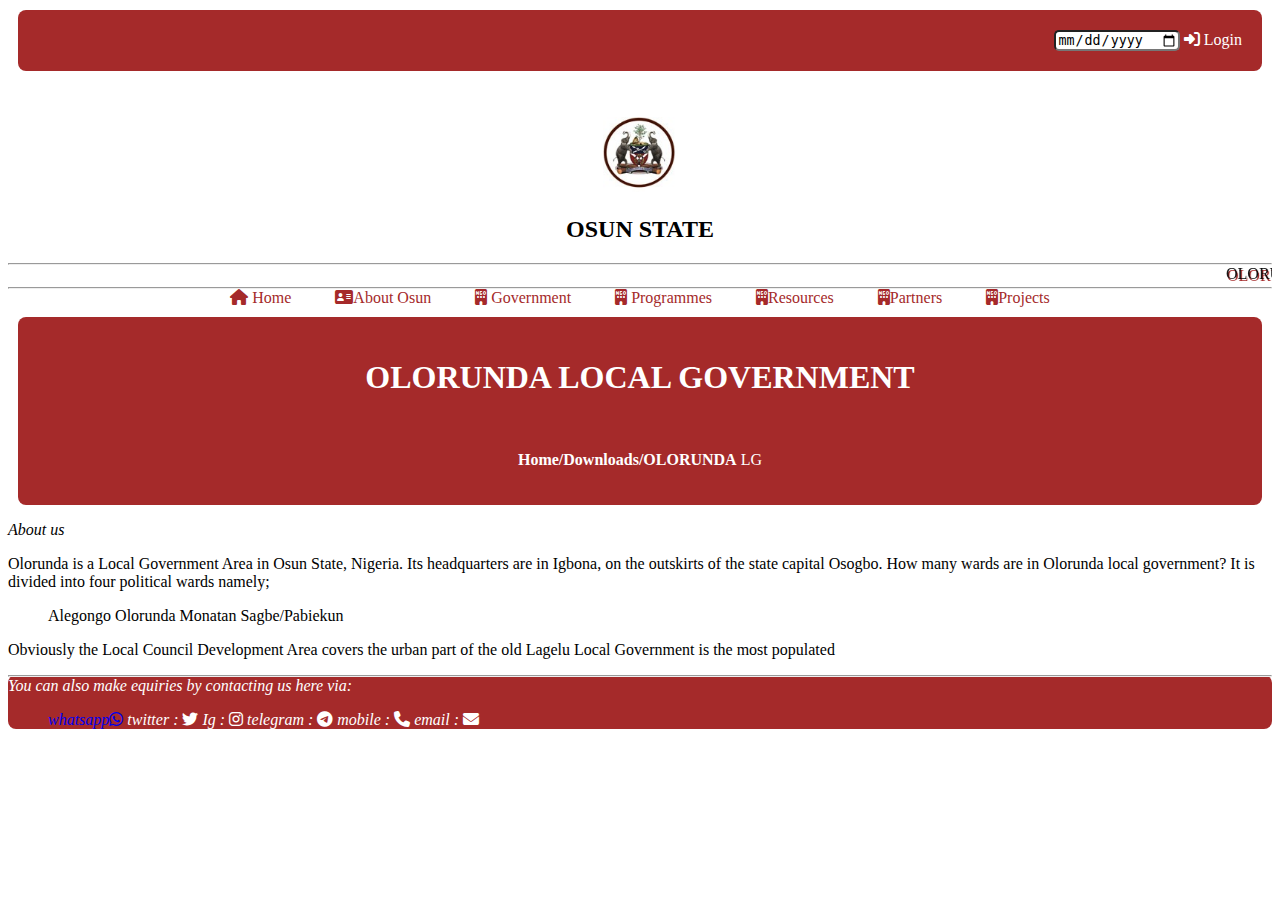
==== commit ceb7d326: "folder arranged" ====
--- a/index.html
+++ b/index.html
@@ -1,8 +1,8 @@
 <!DOCTYPE html>
 <html lang="en">
 <head>
-    <link rel="stylesheet" href="/css/style.css">
-    <link rel="stylesheet" href="/fontawesome-free-6.4.0-web/css/all.min.css">
+    <link rel="stylesheet" href="css/style.css">
+    <link rel="stylesheet" href="fontawesome-free-6.4.0-web/css/all.min.css">
     <meta charset="UTF-8">
     <meta name="viewport" content="width=device-width, initial-scale=1.0">
     <meta http-equiv="X-UA-Compatible" content="ie=edge">
@@ -16,14 +16,14 @@
         
         <div class="info">
             <input type="date" name="date" id="">
-            <a href="/form/form.html"> <i class="fa-solid fa-right-to-bracket"></i> Login</a>
+            <a href="form/form.html"> <i class="fa-solid fa-right-to-bracket"></i> Login</a>
             
 
         </div> 
         <br> <br>
            
     <div class="about">
-            <img src="/images/state_of_osun_logo 1.jpg" width="75px" height="75px" alt="">
+            <img src="images/state_of_osun_logo 1.jpg" width="75px" height="75px" alt="">
             <h2>OSUN STATE</h2>
             <hr>
             <marquee behavior="" direction="real">OLORUNDA LOCAL GOVERNMENT, OSOGBO OSUN STATE</marquee>
